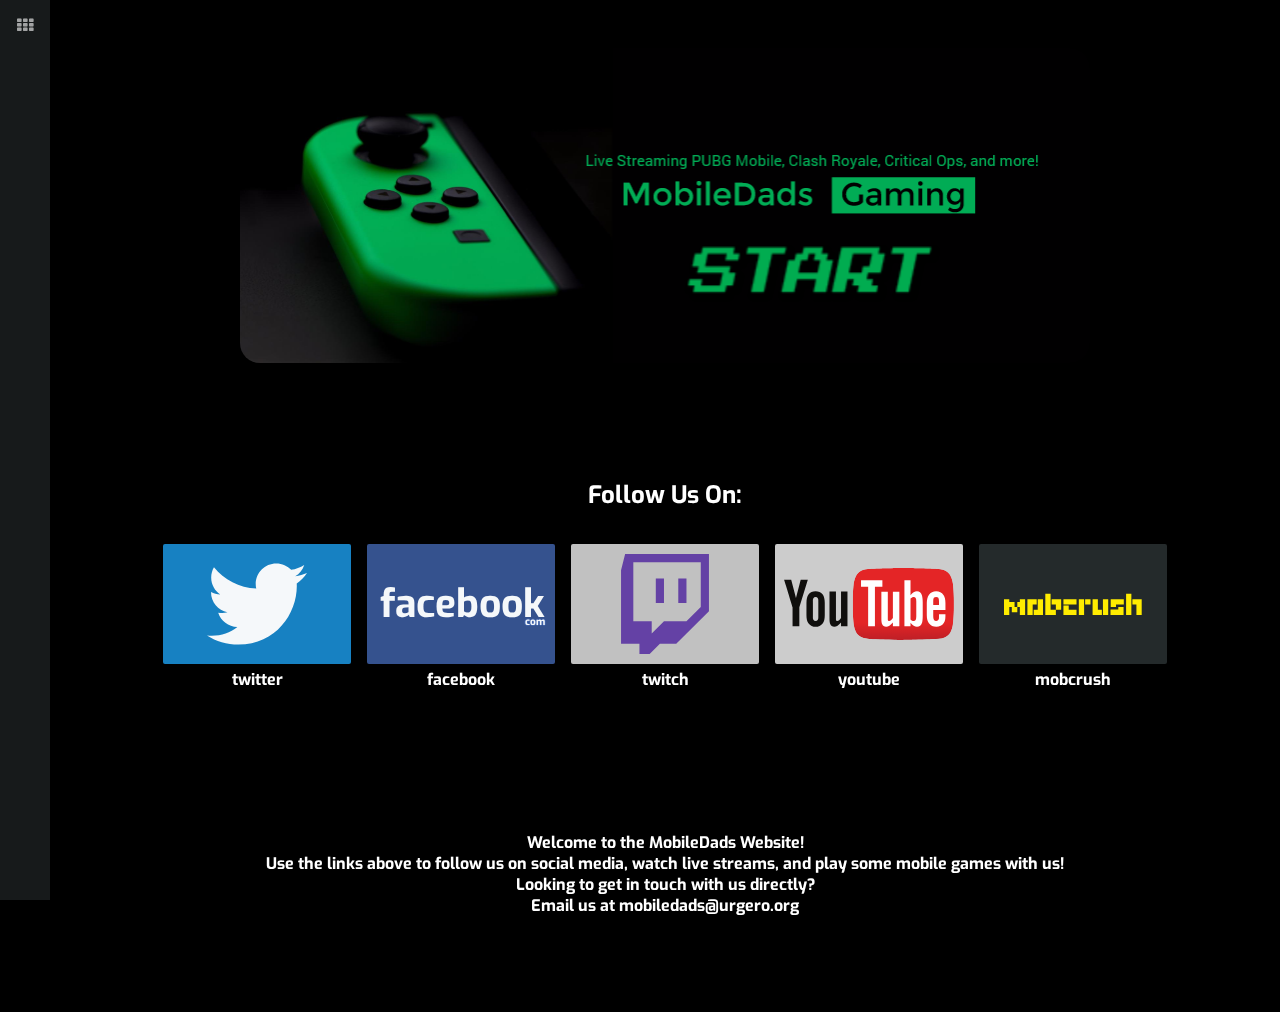
==== docs/index.html @ 40a2385f "Changed colors, added social banner, modified css to match new design." ====
<html lang="en">
<head>
	<meta name="generator" content="Hugo 0.40.2" />
    <title>@MobileDads Social Networks!</title>
    <link rel="shortcut icon" href="favicon.ico">
    <link rel="stylesheet" href="css/slate.css">
	<meta charset="utf-8">
    <meta http-equiv="X-UA-Compatible" content="IE=edge">
    <meta name="viewport" content="width=device-width, initial-scale=1">
	<meta name="description" content="Mobile gaming done right! @MobileDads: Live Streaming PUBG Mobile, Clash Royale, Critical Ops, and More!">
	<meta name="author" content="Mitchell of MobileDads">
	<meta property="og:image" content="thumbnail.png">
	
	<style>
	
		body{ 
			background:#000 !important;
		}
		.nav-panel{
			background: rgb(45, 52, 54,.5) !important;
		}
		.tile-container{
			margin-right: auto !important; 
			margin-left: auto !important; 
			max-width: 1050px !important;
		}
	</style>
</head>

<body>

<div class="nav-panel">
    <nav>
        <ul>
            <li class="tag"><a data-tooltip="all" href="#"><i class="icon fa fa-th" aria-hidden="true"></i></a></li>

        </ul>
    </nav>
</div>

<div class="container">
	<center><img src="thumbnail.png" style="display:block; max-width:850px;min-width:200px; border-radius:20px; margin:auto;"></center>
</div>
<div class="container" style="margin-bottom:-90px !important;">
	<center><h2 style="color:white;">Follow Us On:</h2></center>
</div>
<div class="container"><div class="tile-container">
<a class="tile tile-link" href="https://twitter.com/dads_mobile" data-groups='' target="_blank">
    <div class="tile-box"
        data-title='twitter'
        data-url='https://twitter.com/dads_mobile'
        data-bg-color='#1da1f2'data-txt-color='#f5f8fa'data-img='logos/twitter.svg'style='background-color:#1da1f2; color:#f5f8fa'>
        <img class="logo" src="logos/twitter.svg"></img></div>
    <div class="tile-title">twitter</div>
</a>

<a class="tile tile-link" href="https://facebook.com/MobileDads" data-groups='' target="_blank">
    <div class="tile-box"
        data-title='facebook'
        data-url='https://facebook.com/MobileDads'
        data-bg-color='#4267B2'data-txt-color='#f5f8fa'style='background-color:#4267B2; color:#f5f8fa'>
        facebook</div>
    <div class="tile-title">facebook</div>
</a>

<a class="tile tile-link" href="https://twitch.tv/mobiledads" data-groups='video' target="_blank">
    <div class="tile-box"
        data-title='twitch'
        data-url='https://twitch.tv/mobiledads'
        data-bg-color='#f1f1f1'data-txt-color='#6441a5'data-img='logos/twitch.svg'style='background-color:#f1f1f1; color:#6441a5'>
        <img class="logo" src="logos/twitch.svg"></img></div>
    <div class="tile-title">twitch</div>
</a>

<a class="tile tile-link" href="https://www.youtube.com/channel/UCCN3D9s4rKUXVl6mBE1MYDw" data-groups='video' target="_blank">
    <div class="tile-box"
        data-title='youtube'
        data-url='https://www.youtube.com/channel/UCCN3D9s4rKUXVl6mBE1MYDw'
        data-bg-color='#ffffff'data-txt-color='#cd201f'data-img='logos/youtube.svg'style='background-color:#ffffff; color:#cd201f'>
        <img class="logo" src="logos/youtube.svg"></img></div>
    <div class="tile-title">youtube</div>
</a>

<a class="tile tile-link" href="https://mobcrush.com/MobileDads" data-groups='video' target="_blank">
    <div class="tile-box"
        data-title='mobcrush'
        data-url='https://mobcrush.com/MobileDads'
        data-bg-color='#2d3436'data-txt-color='#cd201f'data-img='logos/mobcrush.svg'style='background-color:#2d3436; color:#cd201f'>
        <img class="logo" src="logos/mobcrush.svg"></img></div>
    <div class="tile-title">mobcrush</div>
</a>

</div>

</div>
<div class="container"><div class="container">
	<span style="color:white;">Welcome to the MobileDads Website!</span>
	<div class="" style="color:white;">
		Use the links above to follow us on social media, watch live streams, and play some mobile games with us!<br>
		Looking to get in touch with us directly?<br>
		Email us at &#x6D;&#x6F;&#x62;&#x69;&#x6C;&#x65;&#x64;&#x61;&#x64;&#x73;&#x40;&#x75;&#x72;&#x67;&#x65;&#x72;&#x6F;&#x2E;&#x6F;&#x72;&#x67;
	</div>
</div>
</div>

</body>
<link href="https://fonts.googleapis.com/css?family=Exo" rel="stylesheet">
<script src="js/slate.js"></script>
</html>
---- docs/css/slate.css ----
/*!
 *  Font Awesome 4.7.0 by @davegandy - http://fontawesome.io - @fontawesome
 *  License - http://fontawesome.io/license (Font: SIL OFL 1.1, CSS: MIT License)
 */@font-face{font-family:FontAwesome;src:url(../fonts/fontawesome-webfont.eot?v=4.7.0);src:url(../fonts/fontawesome-webfont.eot?#iefix&v=4.7.0) format("embedded-opentype"),url(../fonts/fontawesome-webfont.woff2?v=4.7.0) format("woff2"),url(../fonts/fontawesome-webfont.woff?v=4.7.0) format("woff"),url(../fonts/fontawesome-webfont.ttf?v=4.7.0) format("truetype"),url(../fonts/fontawesome-webfont.svg?v=4.7.0#fontawesomeregular) format("svg");font-weight:400;font-style:normal}.fa{display:inline-block;font:normal normal normal 14px/1 FontAwesome;font-size:inherit;text-rendering:auto;-webkit-font-smoothing:antialiased;-moz-osx-font-smoothing:grayscale}.fa-lg{font-size:1.33333333em;line-height:.75em;vertical-align:-15%}.fa-2x{font-size:2em}.fa-3x{font-size:3em}.fa-4x{font-size:4em}.fa-5x{font-size:5em}.fa-fw{width:1.28571429em;text-align:center}.fa-ul{padding-left:0;margin-left:2.14285714em;list-style-type:none}.fa-ul>li{position:relative}.fa-li{position:absolute;left:-2.14285714em;width:2.14285714em;top:.14285714em;text-align:center}.fa-li.fa-lg{left:-1.85714286em}.fa-border{padding:.2em .25em .15em;border:solid .08em #eee;border-radius:.1em}.fa-pull-left{float:left}.fa-pull-right{float:right}.fa.fa-pull-left{margin-right:.3em}.fa.fa-pull-right{margin-left:.3em}.pull-right{float:right}.pull-left{float:left}.fa.pull-left{margin-right:.3em}.fa.pull-right{margin-left:.3em}.fa-spin{-webkit-animation:fa-spin 2s infinite linear;animation:fa-spin 2s infinite linear}.fa-pulse{-webkit-animation:fa-spin 1s infinite steps(8);animation:fa-spin 1s infinite steps(8)}@-webkit-keyframes fa-spin{0%{-webkit-transform:rotate(0);transform:rotate(0)}100%{-webkit-transform:rotate(359deg);transform:rotate(359deg)}}@keyframes fa-spin{0%{-webkit-transform:rotate(0);transform:rotate(0)}100%{-webkit-transform:rotate(359deg);transform:rotate(359deg)}}.fa-rotate-90{-webkit-transform:rotate(90deg);-ms-transform:rotate(90deg);transform:rotate(90deg)}.fa-rotate-180{-webkit-transform:rotate(180deg);-ms-transform:rotate(180deg);transform:rotate(180deg)}.fa-rotate-270{-webkit-transform:rotate(270deg);-ms-transform:rotate(270deg);transform:rotate(270deg)}.fa-flip-horizontal{-webkit-transform:scale(-1,1);-ms-transform:scale(-1,1);transform:scale(-1,1)}.fa-flip-vertical{-webkit-transform:scale(1,-1);-ms-transform:scale(1,-1);transform:scale(1,-1)}:root .fa-flip-horizontal,:root .fa-flip-vertical,:root .fa-rotate-180,:root .fa-rotate-270,:root .fa-rotate-90{filter:none}.fa-stack{position:relative;display:inline-block;width:2em;height:2em;line-height:2em;vertical-align:middle}.fa-stack-1x,.fa-stack-2x{position:absolute;left:0;width:100%;text-align:center}.fa-stack-1x{line-height:inherit}.fa-stack-2x{font-size:2em}.fa-inverse{color:#fff}.fa-glass:before{content:"\f000"}.fa-music:before{content:"\f001"}.fa-search:before{content:"\f002"}.fa-envelope-o:before{content:"\f003"}.fa-heart:before{content:"\f004"}.fa-star:before{content:"\f005"}.fa-star-o:before{content:"\f006"}.fa-user:before{content:"\f007"}.fa-film:before{content:"\f008"}.fa-th-large:before{content:"\f009"}.fa-th:before{content:"\f00a"}.fa-th-list:before{content:"\f00b"}.fa-check:before{content:"\f00c"}.fa-close:before,.fa-remove:before,.fa-times:before{content:"\f00d"}.fa-search-plus:before{content:"\f00e"}.fa-search-minus:before{content:"\f010"}.fa-power-off:before{content:"\f011"}.fa-signal:before{content:"\f012"}.fa-cog:before,.fa-gear:before{content:"\f013"}.fa-trash-o:before{content:"\f014"}.fa-home:before{content:"\f015"}.fa-file-o:before{content:"\f016"}.fa-clock-o:before{content:"\f017"}.fa-road:before{content:"\f018"}.fa-download:before{content:"\f019"}.fa-arrow-circle-o-down:before{content:"\f01a"}.fa-arrow-circle-o-up:before{content:"\f01b"}.fa-inbox:before{content:"\f01c"}.fa-play-circle-o:before{content:"\f01d"}.fa-repeat:before,.fa-rotate-right:before{content:"\f01e"}.fa-refresh:before{content:"\f021"}.fa-list-alt:before{content:"\f022"}.fa-lock:before{content:"\f023"}.fa-flag:before{content:"\f024"}.fa-headphones:before{content:"\f025"}.fa-volume-off:before{content:"\f026"}.fa-volume-down:before{content:"\f027"}.fa-volume-up:before{content:"\f028"}.fa-qrcode:before{content:"\f029"}.fa-barcode:before{content:"\f02a"}.fa-tag:before{content:"\f02b"}.fa-tags:before{content:"\f02c"}.fa-book:before{content:"\f02d"}.fa-bookmark:before{content:"\f02e"}.fa-print:before{content:"\f02f"}.fa-camera:before{content:"\f030"}.fa-font:before{content:"\f031"}.fa-bold:before{content:"\f032"}.fa-italic:before{content:"\f033"}.fa-text-height:before{content:"\f034"}.fa-text-width:before{content:"\f035"}.fa-align-left:before{content:"\f036"}.fa-align-center:before{content:"\f037"}.fa-align-right:before{content:"\f038"}.fa-align-justify:before{content:"\f039"}.fa-list:before{content:"\f03a"}.fa-dedent:before,.fa-outdent:before{content:"\f03b"}.fa-indent:before{content:"\f03c"}.fa-video-camera:before{content:"\f03d"}.fa-image:before,.fa-photo:before,.fa-picture-o:before{content:"\f03e"}.fa-pencil:before{content:"\f040"}.fa-map-marker:before{content:"\f041"}.fa-adjust:before{content:"\f042"}.fa-tint:before{content:"\f043"}.fa-edit:before,.fa-pencil-square-o:before{content:"\f044"}.fa-share-square-o:before{content:"\f045"}.fa-check-square-o:before{content:"\f046"}.fa-arrows:before{content:"\f047"}.fa-step-backward:before{content:"\f048"}.fa-fast-backward:before{content:"\f049"}.fa-backward:before{content:"\f04a"}.fa-play:before{content:"\f04b"}.fa-pause:before{content:"\f04c"}.fa-stop:before{content:"\f04d"}.fa-forward:before{content:"\f04e"}.fa-fast-forward:before{content:"\f050"}.fa-step-forward:before{content:"\f051"}.fa-eject:before{content:"\f052"}.fa-chevron-left:before{content:"\f053"}.fa-chevron-right:before{content:"\f054"}.fa-plus-circle:before{content:"\f055"}.fa-minus-circle:before{content:"\f056"}.fa-times-circle:before{content:"\f057"}.fa-check-circle:before{content:"\f058"}.fa-question-circle:before{content:"\f059"}.fa-info-circle:before{content:"\f05a"}.fa-crosshairs:before{content:"\f05b"}.fa-times-circle-o:before{content:"\f05c"}.fa-check-circle-o:before{content:"\f05d"}.fa-ban:before{content:"\f05e"}.fa-arrow-left:before{content:"\f060"}.fa-arrow-right:before{content:"\f061"}.fa-arrow-up:before{content:"\f062"}.fa-arrow-down:before{content:"\f063"}.fa-mail-forward:before,.fa-share:before{content:"\f064"}.fa-expand:before{content:"\f065"}.fa-compress:before{content:"\f066"}.fa-plus:before{content:"\f067"}.fa-minus:before{content:"\f068"}.fa-asterisk:before{content:"\f069"}.fa-exclamation-circle:before{content:"\f06a"}.fa-gift:before{content:"\f06b"}.fa-leaf:before{content:"\f06c"}.fa-fire:before{content:"\f06d"}.fa-eye:before{content:"\f06e"}.fa-eye-slash:before{content:"\f070"}.fa-exclamation-triangle:before,.fa-warning:before{content:"\f071"}.fa-plane:before{content:"\f072"}.fa-calendar:before{content:"\f073"}.fa-random:before{content:"\f074"}.fa-comment:before{content:"\f075"}.fa-magnet:before{content:"\f076"}.fa-chevron-up:before{content:"\f077"}.fa-chevron-down:before{content:"\f078"}.fa-retweet:before{content:"\f079"}.fa-shopping-cart:before{content:"\f07a"}.fa-folder:before{content:"\f07b"}.fa-folder-open:before{content:"\f07c"}.fa-arrows-v:before{content:"\f07d"}.fa-arrows-h:before{content:"\f07e"}.fa-bar-chart-o:before,.fa-bar-chart:before{content:"\f080"}.fa-twitter-square:before{content:"\f081"}.fa-facebook-square:before{content:"\f082"}.fa-camera-retro:before{content:"\f083"}.fa-key:before{content:"\f084"}.fa-cogs:before,.fa-gears:before{content:"\f085"}.fa-comments:before{content:"\f086"}.fa-thumbs-o-up:before{content:"\f087"}.fa-thumbs-o-down:before{content:"\f088"}.fa-star-half:before{content:"\f089"}.fa-heart-o:before{content:"\f08a"}.fa-sign-out:before{content:"\f08b"}.fa-linkedin-square:before{content:"\f08c"}.fa-thumb-tack:before{content:"\f08d"}.fa-external-link:before{content:"\f08e"}.fa-sign-in:before{content:"\f090"}.fa-trophy:before{content:"\f091"}.fa-github-square:before{content:"\f092"}.fa-upload:before{content:"\f093"}.fa-lemon-o:before{content:"\f094"}.fa-phone:before{content:"\f095"}.fa-square-o:before{content:"\f096"}.fa-bookmark-o:before{content:"\f097"}.fa-phone-square:before{content:"\f098"}.fa-twitter:before{content:"\f099"}.fa-facebook-f:before,.fa-facebook:before{content:"\f09a"}.fa-github:before{content:"\f09b"}.fa-unlock:before{content:"\f09c"}.fa-credit-card:before{content:"\f09d"}.fa-feed:before,.fa-rss:before{content:"\f09e"}.fa-hdd-o:before{content:"\f0a0"}.fa-bullhorn:before{content:"\f0a1"}.fa-bell:before{content:"\f0f3"}.fa-certificate:before{content:"\f0a3"}.fa-hand-o-right:before{content:"\f0a4"}.fa-hand-o-left:before{content:"\f0a5"}.fa-hand-o-up:before{content:"\f0a6"}.fa-hand-o-down:before{content:"\f0a7"}.fa-arrow-circle-left:before{content:"\f0a8"}.fa-arrow-circle-right:before{content:"\f0a9"}.fa-arrow-circle-up:before{content:"\f0aa"}.fa-arrow-circle-down:before{content:"\f0ab"}.fa-globe:before{content:"\f0ac"}.fa-wrench:before{content:"\f0ad"}.fa-tasks:before{content:"\f0ae"}.fa-filter:before{content:"\f0b0"}.fa-briefcase:before{content:"\f0b1"}.fa-arrows-alt:before{content:"\f0b2"}.fa-group:before,.fa-users:before{content:"\f0c0"}.fa-chain:before,.fa-link:before{content:"\f0c1"}.fa-cloud:before{content:"\f0c2"}.fa-flask:before{content:"\f0c3"}.fa-cut:before,.fa-scissors:before{content:"\f0c4"}.fa-copy:before,.fa-files-o:before{content:"\f0c5"}.fa-paperclip:before{content:"\f0c6"}.fa-floppy-o:before,.fa-save:before{content:"\f0c7"}.fa-square:before{content:"\f0c8"}.fa-bars:before,.fa-navicon:before,.fa-reorder:before{content:"\f0c9"}.fa-list-ul:before{content:"\f0ca"}.fa-list-ol:before{content:"\f0cb"}.fa-strikethrough:before{content:"\f0cc"}.fa-underline:before{content:"\f0cd"}.fa-table:before{content:"\f0ce"}.fa-magic:before{content:"\f0d0"}.fa-truck:before{content:"\f0d1"}.fa-pinterest:before{content:"\f0d2"}.fa-pinterest-square:before{content:"\f0d3"}.fa-google-plus-square:before{content:"\f0d4"}.fa-google-plus:before{content:"\f0d5"}.fa-money:before{content:"\f0d6"}.fa-caret-down:before{content:"\f0d7"}.fa-caret-up:before{content:"\f0d8"}.fa-caret-left:before{content:"\f0d9"}.fa-caret-right:before{content:"\f0da"}.fa-columns:before{content:"\f0db"}.fa-sort:before,.fa-unsorted:before{content:"\f0dc"}.fa-sort-desc:before,.fa-sort-down:before{content:"\f0dd"}.fa-sort-asc:before,.fa-sort-up:before{content:"\f0de"}.fa-envelope:before{content:"\f0e0"}.fa-linkedin:before{content:"\f0e1"}.fa-rotate-left:before,.fa-undo:before{content:"\f0e2"}.fa-gavel:before,.fa-legal:before{content:"\f0e3"}.fa-dashboard:before,.fa-tachometer:before{content:"\f0e4"}.fa-comment-o:before{content:"\f0e5"}.fa-comments-o:before{content:"\f0e6"}.fa-bolt:before,.fa-flash:before{content:"\f0e7"}.fa-sitemap:before{content:"\f0e8"}.fa-umbrella:before{content:"\f0e9"}.fa-clipboard:before,.fa-paste:before{content:"\f0ea"}.fa-lightbulb-o:before{content:"\f0eb"}.fa-exchange:before{content:"\f0ec"}.fa-cloud-download:before{content:"\f0ed"}.fa-cloud-upload:before{content:"\f0ee"}.fa-user-md:before{content:"\f0f0"}.fa-stethoscope:before{content:"\f0f1"}.fa-suitcase:before{content:"\f0f2"}.fa-bell-o:before{content:"\f0a2"}.fa-coffee:before{content:"\f0f4"}.fa-cutlery:before{content:"\f0f5"}.fa-file-text-o:before{content:"\f0f6"}.fa-building-o:before{content:"\f0f7"}.fa-hospital-o:before{content:"\f0f8"}.fa-ambulance:before{content:"\f0f9"}.fa-medkit:before{content:"\f0fa"}.fa-fighter-jet:before{content:"\f0fb"}.fa-beer:before{content:"\f0fc"}.fa-h-square:before{content:"\f0fd"}.fa-plus-square:before{content:"\f0fe"}.fa-angle-double-left:before{content:"\f100"}.fa-angle-double-right:before{content:"\f101"}.fa-angle-double-up:before{content:"\f102"}.fa-angle-double-down:before{content:"\f103"}.fa-angle-left:before{content:"\f104"}.fa-angle-right:before{content:"\f105"}.fa-angle-up:before{content:"\f106"}.fa-angle-down:before{content:"\f107"}.fa-desktop:before{content:"\f108"}.fa-laptop:before{content:"\f109"}.fa-tablet:before{content:"\f10a"}.fa-mobile-phone:before,.fa-mobile:before{content:"\f10b"}.fa-circle-o:before{content:"\f10c"}.fa-quote-left:before{content:"\f10d"}.fa-quote-right:before{content:"\f10e"}.fa-spinner:before{content:"\f110"}.fa-circle:before{content:"\f111"}.fa-mail-reply:before,.fa-reply:before{content:"\f112"}.fa-github-alt:before{content:"\f113"}.fa-folder-o:before{content:"\f114"}.fa-folder-open-o:before{content:"\f115"}.fa-smile-o:before{content:"\f118"}.fa-frown-o:before{content:"\f119"}.fa-meh-o:before{content:"\f11a"}.fa-gamepad:before{content:"\f11b"}.fa-keyboard-o:before{content:"\f11c"}.fa-flag-o:before{content:"\f11d"}.fa-flag-checkered:before{content:"\f11e"}.fa-terminal:before{content:"\f120"}.fa-code:before{content:"\f121"}.fa-mail-reply-all:before,.fa-reply-all:before{content:"\f122"}.fa-star-half-empty:before,.fa-star-half-full:before,.fa-star-half-o:before{content:"\f123"}.fa-location-arrow:before{content:"\f124"}.fa-crop:before{content:"\f125"}.fa-code-fork:before{content:"\f126"}.fa-chain-broken:before,.fa-unlink:before{content:"\f127"}.fa-question:before{content:"\f128"}.fa-info:before{content:"\f129"}.fa-exclamation:before{content:"\f12a"}.fa-superscript:before{content:"\f12b"}.fa-subscript:before{content:"\f12c"}.fa-eraser:before{content:"\f12d"}.fa-puzzle-piece:before{content:"\f12e"}.fa-microphone:before{content:"\f130"}.fa-microphone-slash:before{content:"\f131"}.fa-shield:before{content:"\f132"}.fa-calendar-o:before{content:"\f133"}.fa-fire-extinguisher:before{content:"\f134"}.fa-rocket:before{content:"\f135"}.fa-maxcdn:before{content:"\f136"}.fa-chevron-circle-left:before{content:"\f137"}.fa-chevron-circle-right:before{content:"\f138"}.fa-chevron-circle-up:before{content:"\f139"}.fa-chevron-circle-down:before{content:"\f13a"}.fa-html5:before{content:"\f13b"}.fa-css3:before{content:"\f13c"}.fa-anchor:before{content:"\f13d"}.fa-unlock-alt:before{content:"\f13e"}.fa-bullseye:before{content:"\f140"}.fa-ellipsis-h:before{content:"\f141"}.fa-ellipsis-v:before{content:"\f142"}.fa-rss-square:before{content:"\f143"}.fa-play-circle:before{content:"\f144"}.fa-ticket:before{content:"\f145"}.fa-minus-square:before{content:"\f146"}.fa-minus-square-o:before{content:"\f147"}.fa-level-up:before{content:"\f148"}.fa-level-down:before{content:"\f149"}.fa-check-square:before{content:"\f14a"}.fa-pencil-square:before{content:"\f14b"}.fa-external-link-square:before{content:"\f14c"}.fa-share-square:before{content:"\f14d"}.fa-compass:before{content:"\f14e"}.fa-caret-square-o-down:before,.fa-toggle-down:before{content:"\f150"}.fa-caret-square-o-up:before,.fa-toggle-up:before{content:"\f151"}.fa-caret-square-o-right:before,.fa-toggle-right:before{content:"\f152"}.fa-eur:before,.fa-euro:before{content:"\f153"}.fa-gbp:before{content:"\f154"}.fa-dollar:before,.fa-usd:before{content:"\f155"}.fa-inr:before,.fa-rupee:before{content:"\f156"}.fa-cny:before,.fa-jpy:before,.fa-rmb:before,.fa-yen:before{content:"\f157"}.fa-rouble:before,.fa-rub:before,.fa-ruble:before{content:"\f158"}.fa-krw:before,.fa-won:before{content:"\f159"}.fa-bitcoin:before,.fa-btc:before{content:"\f15a"}.fa-file:before{content:"\f15b"}.fa-file-text:before{content:"\f15c"}.fa-sort-alpha-asc:before{content:"\f15d"}.fa-sort-alpha-desc:before{content:"\f15e"}.fa-sort-amount-asc:before{content:"\f160"}.fa-sort-amount-desc:before{content:"\f161"}.fa-sort-numeric-asc:before{content:"\f162"}.fa-sort-numeric-desc:before{content:"\f163"}.fa-thumbs-up:before{content:"\f164"}.fa-thumbs-down:before{content:"\f165"}.fa-youtube-square:before{content:"\f166"}.fa-youtube:before{content:"\f167"}.fa-xing:before{content:"\f168"}.fa-xing-square:before{content:"\f169"}.fa-youtube-play:before{content:"\f16a"}.fa-dropbox:before{content:"\f16b"}.fa-stack-overflow:before{content:"\f16c"}.fa-instagram:before{content:"\f16d"}.fa-flickr:before{content:"\f16e"}.fa-adn:before{content:"\f170"}.fa-bitbucket:before{content:"\f171"}.fa-bitbucket-square:before{content:"\f172"}.fa-tumblr:before{content:"\f173"}.fa-tumblr-square:before{content:"\f174"}.fa-long-arrow-down:before{content:"\f175"}.fa-long-arrow-up:before{content:"\f176"}.fa-long-arrow-left:before{content:"\f177"}.fa-long-arrow-right:before{content:"\f178"}.fa-apple:before{content:"\f179"}.fa-windows:before{content:"\f17a"}.fa-android:before{content:"\f17b"}.fa-linux:before{content:"\f17c"}.fa-dribbble:before{content:"\f17d"}.fa-skype:before{content:"\f17e"}.fa-foursquare:before{content:"\f180"}.fa-trello:before{content:"\f181"}.fa-female:before{content:"\f182"}.fa-male:before{content:"\f183"}.fa-gittip:before,.fa-gratipay:before{content:"\f184"}.fa-sun-o:before{content:"\f185"}.fa-moon-o:before{content:"\f186"}.fa-archive:before{content:"\f187"}.fa-bug:before{content:"\f188"}.fa-vk:before{content:"\f189"}.fa-weibo:before{content:"\f18a"}.fa-renren:before{content:"\f18b"}.fa-pagelines:before{content:"\f18c"}.fa-stack-exchange:before{content:"\f18d"}.fa-arrow-circle-o-right:before{content:"\f18e"}.fa-arrow-circle-o-left:before{content:"\f190"}.fa-caret-square-o-left:before,.fa-toggle-left:before{content:"\f191"}.fa-dot-circle-o:before{content:"\f192"}.fa-wheelchair:before{content:"\f193"}.fa-vimeo-square:before{content:"\f194"}.fa-try:before,.fa-turkish-lira:before{content:"\f195"}.fa-plus-square-o:before{content:"\f196"}.fa-space-shuttle:before{content:"\f197"}.fa-slack:before{content:"\f198"}.fa-envelope-square:before{content:"\f199"}.fa-wordpress:before{content:"\f19a"}.fa-openid:before{content:"\f19b"}.fa-bank:before,.fa-institution:before,.fa-university:before{content:"\f19c"}.fa-graduation-cap:before,.fa-mortar-board:before{content:"\f19d"}.fa-yahoo:before{content:"\f19e"}.fa-google:before{content:"\f1a0"}.fa-reddit:before{content:"\f1a1"}.fa-reddit-square:before{content:"\f1a2"}.fa-stumbleupon-circle:before{content:"\f1a3"}.fa-stumbleupon:before{content:"\f1a4"}.fa-delicious:before{content:"\f1a5"}.fa-digg:before{content:"\f1a6"}.fa-pied-piper-pp:before{content:"\f1a7"}.fa-pied-piper-alt:before{content:"\f1a8"}.fa-drupal:before{content:"\f1a9"}.fa-joomla:before{content:"\f1aa"}.fa-language:before{content:"\f1ab"}.fa-fax:before{content:"\f1ac"}.fa-building:before{content:"\f1ad"}.fa-child:before{content:"\f1ae"}.fa-paw:before{content:"\f1b0"}.fa-spoon:before{content:"\f1b1"}.fa-cube:before{content:"\f1b2"}.fa-cubes:before{content:"\f1b3"}.fa-behance:before{content:"\f1b4"}.fa-behance-square:before{content:"\f1b5"}.fa-steam:before{content:"\f1b6"}.fa-steam-square:before{content:"\f1b7"}.fa-recycle:before{content:"\f1b8"}.fa-automobile:before,.fa-car:before{content:"\f1b9"}.fa-cab:before,.fa-taxi:before{content:"\f1ba"}.fa-tree:before{content:"\f1bb"}.fa-spotify:before{content:"\f1bc"}.fa-deviantart:before{content:"\f1bd"}.fa-soundcloud:before{content:"\f1be"}.fa-database:before{content:"\f1c0"}.fa-file-pdf-o:before{content:"\f1c1"}.fa-file-word-o:before{content:"\f1c2"}.fa-file-excel-o:before{content:"\f1c3"}.fa-file-powerpoint-o:before{content:"\f1c4"}.fa-file-image-o:before,.fa-file-photo-o:before,.fa-file-picture-o:before{content:"\f1c5"}.fa-file-archive-o:before,.fa-file-zip-o:before{content:"\f1c6"}.fa-file-audio-o:before,.fa-file-sound-o:before{content:"\f1c7"}.fa-file-movie-o:before,.fa-file-video-o:before{content:"\f1c8"}.fa-file-code-o:before{content:"\f1c9"}.fa-vine:before{content:"\f1ca"}.fa-codepen:before{content:"\f1cb"}.fa-jsfiddle:before{content:"\f1cc"}.fa-life-bouy:before,.fa-life-buoy:before,.fa-life-ring:before,.fa-life-saver:before,.fa-support:before{content:"\f1cd"}.fa-circle-o-notch:before{content:"\f1ce"}.fa-ra:before,.fa-rebel:before,.fa-resistance:before{content:"\f1d0"}.fa-empire:before,.fa-ge:before{content:"\f1d1"}.fa-git-square:before{content:"\f1d2"}.fa-git:before{content:"\f1d3"}.fa-hacker-news:before,.fa-y-combinator-square:before,.fa-yc-square:before{content:"\f1d4"}.fa-tencent-weibo:before{content:"\f1d5"}.fa-qq:before{content:"\f1d6"}.fa-wechat:before,.fa-weixin:before{content:"\f1d7"}.fa-paper-plane:before,.fa-send:before{content:"\f1d8"}.fa-paper-plane-o:before,.fa-send-o:before{content:"\f1d9"}.fa-history:before{content:"\f1da"}.fa-circle-thin:before{content:"\f1db"}.fa-header:before{content:"\f1dc"}.fa-paragraph:before{content:"\f1dd"}.fa-sliders:before{content:"\f1de"}.fa-share-alt:before{content:"\f1e0"}.fa-share-alt-square:before{content:"\f1e1"}.fa-bomb:before{content:"\f1e2"}.fa-futbol-o:before,.fa-soccer-ball-o:before{content:"\f1e3"}.fa-tty:before{content:"\f1e4"}.fa-binoculars:before{content:"\f1e5"}.fa-plug:before{content:"\f1e6"}.fa-slideshare:before{content:"\f1e7"}.fa-twitch:before{content:"\f1e8"}.fa-yelp:before{content:"\f1e9"}.fa-newspaper-o:before{content:"\f1ea"}.fa-wifi:before{content:"\f1eb"}.fa-calculator:before{content:"\f1ec"}.fa-paypal:before{content:"\f1ed"}.fa-google-wallet:before{content:"\f1ee"}.fa-cc-visa:before{content:"\f1f0"}.fa-cc-mastercard:before{content:"\f1f1"}.fa-cc-discover:before{content:"\f1f2"}.fa-cc-amex:before{content:"\f1f3"}.fa-cc-paypal:before{content:"\f1f4"}.fa-cc-stripe:before{content:"\f1f5"}.fa-bell-slash:before{content:"\f1f6"}.fa-bell-slash-o:before{content:"\f1f7"}.fa-trash:before{content:"\f1f8"}.fa-copyright:before{content:"\f1f9"}.fa-at:before{content:"\f1fa"}.fa-eyedropper:before{content:"\f1fb"}.fa-paint-brush:before{content:"\f1fc"}.fa-birthday-cake:before{content:"\f1fd"}.fa-area-chart:before{content:"\f1fe"}.fa-pie-chart:before{content:"\f200"}.fa-line-chart:before{content:"\f201"}.fa-lastfm:before{content:"\f202"}.fa-lastfm-square:before{content:"\f203"}.fa-toggle-off:before{content:"\f204"}.fa-toggle-on:before{content:"\f205"}.fa-bicycle:before{content:"\f206"}.fa-bus:before{content:"\f207"}.fa-ioxhost:before{content:"\f208"}.fa-angellist:before{content:"\f209"}.fa-cc:before{content:"\f20a"}.fa-ils:before,.fa-shekel:before,.fa-sheqel:before{content:"\f20b"}.fa-meanpath:before{content:"\f20c"}.fa-buysellads:before{content:"\f20d"}.fa-connectdevelop:before{content:"\f20e"}.fa-dashcube:before{content:"\f210"}.fa-forumbee:before{content:"\f211"}.fa-leanpub:before{content:"\f212"}.fa-sellsy:before{content:"\f213"}.fa-shirtsinbulk:before{content:"\f214"}.fa-simplybuilt:before{content:"\f215"}.fa-skyatlas:before{content:"\f216"}.fa-cart-plus:before{content:"\f217"}.fa-cart-arrow-down:before{content:"\f218"}.fa-diamond:before{content:"\f219"}.fa-ship:before{content:"\f21a"}.fa-user-secret:before{content:"\f21b"}.fa-motorcycle:before{content:"\f21c"}.fa-street-view:before{content:"\f21d"}.fa-heartbeat:before{content:"\f21e"}.fa-venus:before{content:"\f221"}.fa-mars:before{content:"\f222"}.fa-mercury:before{content:"\f223"}.fa-intersex:before,.fa-transgender:before{content:"\f224"}.fa-transgender-alt:before{content:"\f225"}.fa-venus-double:before{content:"\f226"}.fa-mars-double:before{content:"\f227"}.fa-venus-mars:before{content:"\f228"}.fa-mars-stroke:before{content:"\f229"}.fa-mars-stroke-v:before{content:"\f22a"}.fa-mars-stroke-h:before{content:"\f22b"}.fa-neuter:before{content:"\f22c"}.fa-genderless:before{content:"\f22d"}.fa-facebook-official:before{content:"\f230"}.fa-pinterest-p:before{content:"\f231"}.fa-whatsapp:before{content:"\f232"}.fa-server:before{content:"\f233"}.fa-user-plus:before{content:"\f234"}.fa-user-times:before{content:"\f235"}.fa-bed:before,.fa-hotel:before{content:"\f236"}.fa-viacoin:before{content:"\f237"}.fa-train:before{content:"\f238"}.fa-subway:before{content:"\f239"}.fa-medium:before{content:"\f23a"}.fa-y-combinator:before,.fa-yc:before{content:"\f23b"}.fa-optin-monster:before{content:"\f23c"}.fa-opencart:before{content:"\f23d"}.fa-expeditedssl:before{content:"\f23e"}.fa-battery-4:before,.fa-battery-full:before,.fa-battery:before{content:"\f240"}.fa-battery-3:before,.fa-battery-three-quarters:before{content:"\f241"}.fa-battery-2:before,.fa-battery-half:before{content:"\f242"}.fa-battery-1:before,.fa-battery-quarter:before{content:"\f243"}.fa-battery-0:before,.fa-battery-empty:before{content:"\f244"}.fa-mouse-pointer:before{content:"\f245"}.fa-i-cursor:before{content:"\f246"}.fa-object-group:before{content:"\f247"}.fa-object-ungroup:before{content:"\f248"}.fa-sticky-note:before{content:"\f249"}.fa-sticky-note-o:before{content:"\f24a"}.fa-cc-jcb:before{content:"\f24b"}.fa-cc-diners-club:before{content:"\f24c"}.fa-clone:before{content:"\f24d"}.fa-balance-scale:before{content:"\f24e"}.fa-hourglass-o:before{content:"\f250"}.fa-hourglass-1:before,.fa-hourglass-start:before{content:"\f251"}.fa-hourglass-2:before,.fa-hourglass-half:before{content:"\f252"}.fa-hourglass-3:before,.fa-hourglass-end:before{content:"\f253"}.fa-hourglass:before{content:"\f254"}.fa-hand-grab-o:before,.fa-hand-rock-o:before{content:"\f255"}.fa-hand-paper-o:before,.fa-hand-stop-o:before{content:"\f256"}.fa-hand-scissors-o:before{content:"\f257"}.fa-hand-lizard-o:before{content:"\f258"}.fa-hand-spock-o:before{content:"\f259"}.fa-hand-pointer-o:before{content:"\f25a"}.fa-hand-peace-o:before{content:"\f25b"}.fa-trademark:before{content:"\f25c"}.fa-registered:before{content:"\f25d"}.fa-creative-commons:before{content:"\f25e"}.fa-gg:before{content:"\f260"}.fa-gg-circle:before{content:"\f261"}.fa-tripadvisor:before{content:"\f262"}.fa-odnoklassniki:before{content:"\f263"}.fa-odnoklassniki-square:before{content:"\f264"}.fa-get-pocket:before{content:"\f265"}.fa-wikipedia-w:before{content:"\f266"}.fa-safari:before{content:"\f267"}.fa-chrome:before{content:"\f268"}.fa-firefox:before{content:"\f269"}.fa-opera:before{content:"\f26a"}.fa-internet-explorer:before{content:"\f26b"}.fa-television:before,.fa-tv:before{content:"\f26c"}.fa-contao:before{content:"\f26d"}.fa-500px:before{content:"\f26e"}.fa-amazon:before{content:"\f270"}.fa-calendar-plus-o:before{content:"\f271"}.fa-calendar-minus-o:before{content:"\f272"}.fa-calendar-times-o:before{content:"\f273"}.fa-calendar-check-o:before{content:"\f274"}.fa-industry:before{content:"\f275"}.fa-map-pin:before{content:"\f276"}.fa-map-signs:before{content:"\f277"}.fa-map-o:before{content:"\f278"}.fa-map:before{content:"\f279"}.fa-commenting:before{content:"\f27a"}.fa-commenting-o:before{content:"\f27b"}.fa-houzz:before{content:"\f27c"}.fa-vimeo:before{content:"\f27d"}.fa-black-tie:before{content:"\f27e"}.fa-fonticons:before{content:"\f280"}.fa-reddit-alien:before{content:"\f281"}.fa-edge:before{content:"\f282"}.fa-credit-card-alt:before{content:"\f283"}.fa-codiepie:before{content:"\f284"}.fa-modx:before{content:"\f285"}.fa-fort-awesome:before{content:"\f286"}.fa-usb:before{content:"\f287"}.fa-product-hunt:before{content:"\f288"}.fa-mixcloud:before{content:"\f289"}.fa-scribd:before{content:"\f28a"}.fa-pause-circle:before{content:"\f28b"}.fa-pause-circle-o:before{content:"\f28c"}.fa-stop-circle:before{content:"\f28d"}.fa-stop-circle-o:before{content:"\f28e"}.fa-shopping-bag:before{content:"\f290"}.fa-shopping-basket:before{content:"\f291"}.fa-hashtag:before{content:"\f292"}.fa-bluetooth:before{content:"\f293"}.fa-bluetooth-b:before{content:"\f294"}.fa-percent:before{content:"\f295"}.fa-gitlab:before{content:"\f296"}.fa-wpbeginner:before{content:"\f297"}.fa-wpforms:before{content:"\f298"}.fa-envira:before{content:"\f299"}.fa-universal-access:before{content:"\f29a"}.fa-wheelchair-alt:before{content:"\f29b"}.fa-question-circle-o:before{content:"\f29c"}.fa-blind:before{content:"\f29d"}.fa-audio-description:before{content:"\f29e"}.fa-volume-control-phone:before{content:"\f2a0"}.fa-braille:before{content:"\f2a1"}.fa-assistive-listening-systems:before{content:"\f2a2"}.fa-american-sign-language-interpreting:before,.fa-asl-interpreting:before{content:"\f2a3"}.fa-deaf:before,.fa-deafness:before,.fa-hard-of-hearing:before{content:"\f2a4"}.fa-glide:before{content:"\f2a5"}.fa-glide-g:before{content:"\f2a6"}.fa-sign-language:before,.fa-signing:before{content:"\f2a7"}.fa-low-vision:before{content:"\f2a8"}.fa-viadeo:before{content:"\f2a9"}.fa-viadeo-square:before{content:"\f2aa"}.fa-snapchat:before{content:"\f2ab"}.fa-snapchat-ghost:before{content:"\f2ac"}.fa-snapchat-square:before{content:"\f2ad"}.fa-pied-piper:before{content:"\f2ae"}.fa-first-order:before{content:"\f2b0"}.fa-yoast:before{content:"\f2b1"}.fa-themeisle:before{content:"\f2b2"}.fa-google-plus-circle:before,.fa-google-plus-official:before{content:"\f2b3"}.fa-fa:before,.fa-font-awesome:before{content:"\f2b4"}.fa-handshake-o:before{content:"\f2b5"}.fa-envelope-open:before{content:"\f2b6"}.fa-envelope-open-o:before{content:"\f2b7"}.fa-linode:before{content:"\f2b8"}.fa-address-book:before{content:"\f2b9"}.fa-address-book-o:before{content:"\f2ba"}.fa-address-card:before,.fa-vcard:before{content:"\f2bb"}.fa-address-card-o:before,.fa-vcard-o:before{content:"\f2bc"}.fa-user-circle:before{content:"\f2bd"}.fa-user-circle-o:before{content:"\f2be"}.fa-user-o:before{content:"\f2c0"}.fa-id-badge:before{content:"\f2c1"}.fa-drivers-license:before,.fa-id-card:before{content:"\f2c2"}.fa-drivers-license-o:before,.fa-id-card-o:before{content:"\f2c3"}.fa-quora:before{content:"\f2c4"}.fa-free-code-camp:before{content:"\f2c5"}.fa-telegram:before{content:"\f2c6"}.fa-thermometer-4:before,.fa-thermometer-full:before,.fa-thermometer:before{content:"\f2c7"}.fa-thermometer-3:before,.fa-thermometer-three-quarters:before{content:"\f2c8"}.fa-thermometer-2:before,.fa-thermometer-half:before{content:"\f2c9"}.fa-thermometer-1:before,.fa-thermometer-quarter:before{content:"\f2ca"}.fa-thermometer-0:before,.fa-thermometer-empty:before{content:"\f2cb"}.fa-shower:before{content:"\f2cc"}.fa-bath:before,.fa-bathtub:before,.fa-s15:before{content:"\f2cd"}.fa-podcast:before{content:"\f2ce"}.fa-window-maximize:before{content:"\f2d0"}.fa-window-minimize:before{content:"\f2d1"}.fa-window-restore:before{content:"\f2d2"}.fa-times-rectangle:before,.fa-window-close:before{content:"\f2d3"}.fa-times-rectangle-o:before,.fa-window-close-o:before{content:"\f2d4"}.fa-bandcamp:before{content:"\f2d5"}.fa-grav:before{content:"\f2d6"}.fa-etsy:before{content:"\f2d7"}.fa-imdb:before{content:"\f2d8"}.fa-ravelry:before{content:"\f2d9"}.fa-eercast:before{content:"\f2da"}.fa-microchip:before{content:"\f2db"}.fa-snowflake-o:before{content:"\f2dc"}.fa-superpowers:before{content:"\f2dd"}.fa-wpexplorer:before{content:"\f2de"}.fa-meetup:before{content:"\f2e0"}.sr-only{position:absolute;width:1px;height:1px;padding:0;margin:-1px;overflow:hidden;clip:rect(0,0,0,0);border:0}.sr-only-focusable:active,.sr-only-focusable:focus{position:static;width:auto;height:auto;margin:0;overflow:visible;clip:auto}body{user-select:none;margin:0;padding:0;font-family:Exo,sans-serif;font-weight:700;background-color:#657383;margin-left:50px;color:#000;background-image:radial-gradient(ellipse farthest-side at center top,#fcfcfc 0,#657383 100%)}.container{box-sizing:border-box;min-height:10px;padding:48px 0;position:relative;text-align:center;justify-content:center}.tile-container{display:-webkit-flex;display:flex;-webkit-flex-flow:row wrap;flex-flow:row wrap;flex-direction:row;flex-wrap:wrap;justify-content:center;width:80%;margin:auto;min-width:calc(188px + 16px)}@media screen and (min-width:408px){.tile-container{width:204px}}@media screen and (min-width:612px){.tile-container{width:408px}}@media screen and (min-width:816px){.tile-container{width:612px}}@media screen and (min-width:1020px){.tile-container{width:816px}}@media screen and (min-width:1224px){.tile-container{width:1020px}}@media screen and (min-width:1428px){.tile-container{width:1224px}}@media screen and (min-width:1632px){.tile-container{width:1428px}}@media screen and (min-width:1836px){.tile-container{width:1632px}}@media screen and (min-width:2040px){.tile-container{width:1836px}}@media screen and (min-width:2244px){.tile-container{width:2040px}}@media screen and (min-width:2448px){.tile-container{width:2244px}}@media screen and (min-width:2652px){.tile-container{width:2448px}}.tile{width:188px;max-width:188px;padding:8px;-webkit-flex:0 0 188px;flex:0 0 188px;transition:top .3s,left .3s,opacity .3s}.tile-box{height:120px;max-height:120px;width:188px;max-width:188px;border-radius:2px;box-shadow:0 0 0 1px rgba(0,0,0,.1),0 2px 8px rgba(0,0,0,.2);box-sizing:border-box;background:rgba(255,255,255,.8);font-size:28px;vertical-align:middle;text-align:center;display:table-cell}.tile-link{color:#000;text-decoration:none}.tile-title{display:block;width:188px;background-color:transparent;box-sizing:border-box;color:#fff;display:block;height:32px;line-height:16px;overflow:hidden;padding:8px;text-align:center;text-overflow:ellipsis;transition:color .3s;white-space:nowrap}.logo{max-width:170;max-height:100px;width:auto;height:auto}.nav-panel{background:rgba(0,0,0,.1);height:100%;position:fixed;left:0;top:0;transition:all .8s ease-in-out;transition-delay:1s;width:50px}.nav-panel:hover{background:rgba(45, 52, 54,.5);transition:background .5s ease-in-out}nav{box-sizing:border-box;display:block;height:100%;padding:7px 4px 4px;width:50px;-webkit-user-select:none;color:#fff}nav ul{display:flex;flex-flow:column;height:100%;list-style:none;margin:0;padding:0}nav ul::after{content:'';display:list-item;flex:1;order:2}nav li{height:40px;padding:10px 0 0 0;position:relative;order:1;transition:height .3s;text-align:center}nav li a{color:#fff;text-decoration:none}.icon{display:block;opacity:.6;transition:background-color .3s,opacity .3s,-webkit-mask-size .3s;-webkit-mask-position:50% 15px;-webkit-mask-repeat:no-repeat;-webkit-mask-size:23px}.icon:hover{opacity:1}.post-domain,.pre-domain{font-size:10px;position:absolute;text-shadow:-1px 0 rgba(255,255,255,.8),0 1px rgba(255,255,255,.8),1px 0 rgba(255,255,255,.8),0 -1px rgba(255,255,255,.8)}.pre-domain{top:5px;left:0}.post-domain{top:40px;right:0}[data-tooltip]{position:relative}[data-tooltip]::after{content:attr(data-tooltip);position:absolute;top:-20px;left:30px;pointer-events:none;opacity:0;-webkit-transition:opacity .15s ease-in-out;-moz-transition:opacity .15s ease-in-out;-ms-transition:opacity .15s ease-in-out;-o-transition:opacity .15s ease-in-out;transition:opacity .15s ease-in-out;display:block;font-size:12px;line-height:16px;background:rgba(0,0,0,.6);padding:2px 2px;border:1px solid rgba(0,0,0,.8);box-shadow:2px 4px 5px rgba(0,0,0,.4);color:#fff}[data-tooltip]:hover::after{opacity:1}body{background-repeat:no-repeat;background-position:center top;background-size:cover;background-blend-mode:darken;-webkit-transition:background 1.4s linear;-moz-transition:background 1.4s linear;-ms-transition:background 1.4s linear;-o-transition:background 1.4s linear;transition:background 1.4s linear;background-position-x:center;background-position-y:center;background-repeat-x:no-repeat;background-repeat-y:no-repeat;background-attachment:fixed}.hidden{display:none}
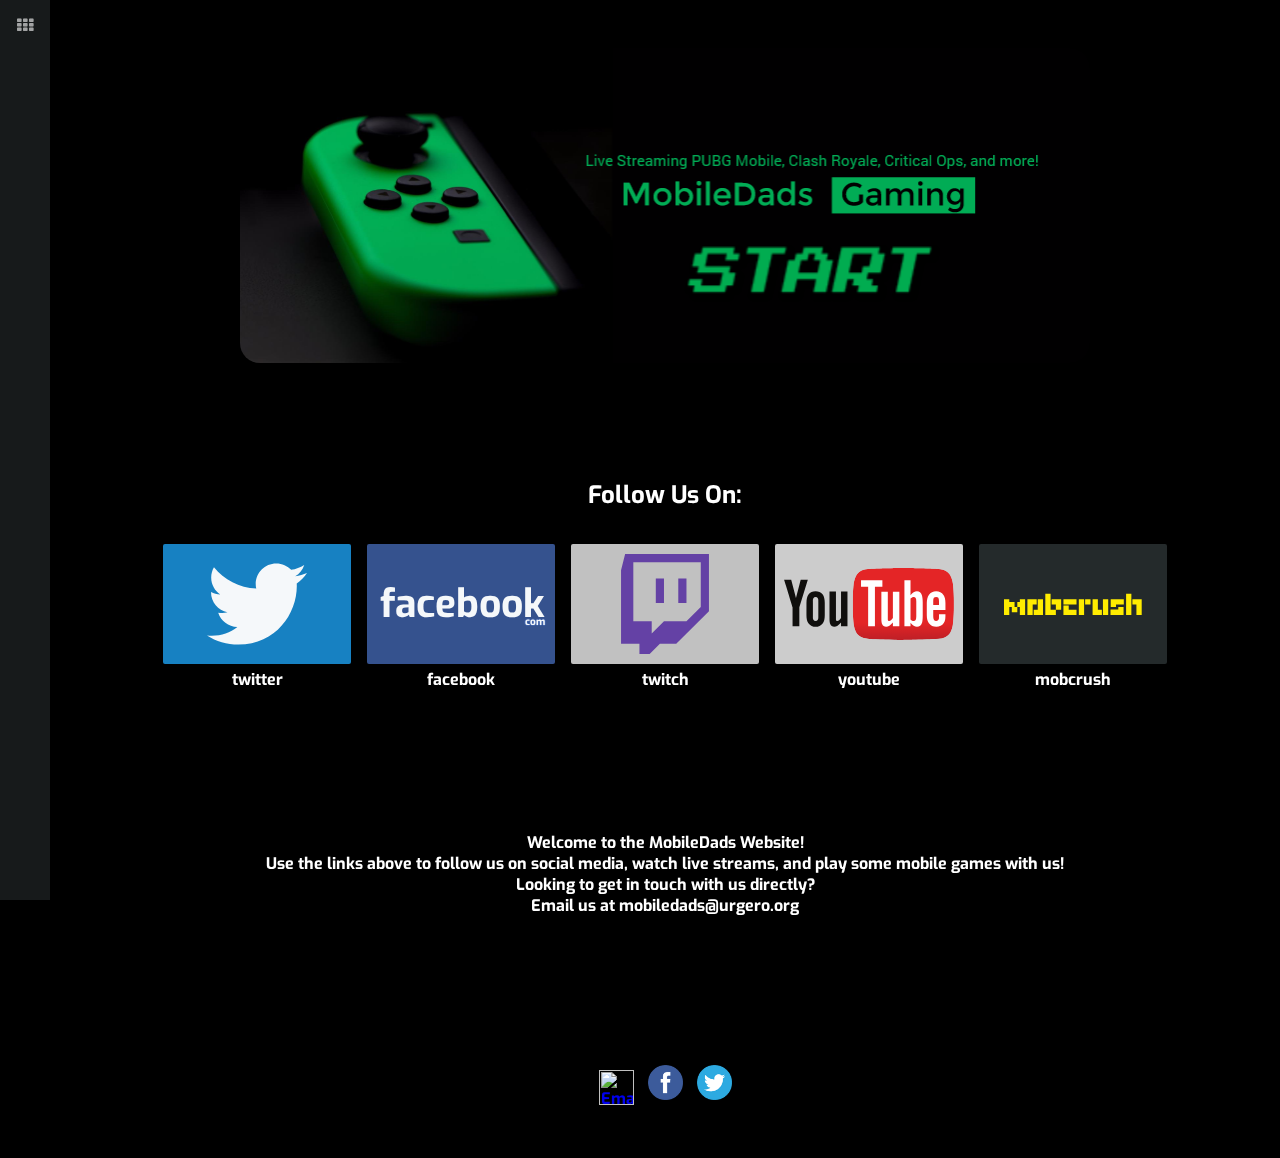
==== commit babdf607: "Add Social Share Buttons to bottom of page" ====
--- a/docs/index.html
+++ b/docs/index.html
@@ -23,6 +23,13 @@
 			margin-right: auto !important; 
 			margin-left: auto !important; 
 			max-width: 1050px !important;
+		}
+		#share-buttons img {
+			width: 35px;
+			padding: 5px;
+			border: 0;
+			box-shadow: 0;
+			display: inline;
 		}
 	</style>
 </head>
@@ -102,6 +109,17 @@
 	</div>
 </div>
 </div>
+<div class="container">
+<div id="share-buttons">
+    
+    <a href="mailto:?Subject=Join @MobileDads!&Body=I%20saw%20this%20and%20thought%20of%20you!%20 https://mobiledads.live"><img src="https://simplesharebuttons.com/images/somacro/email.png" alt="Email" /></a>
+    
+    <a href="http://www.facebook.com/sharer.php?u=https://mobiledads.live&t=Join @MobileDads and watch mobile live streams with me!" target="_blank"><img src="logos/facebook.png" alt="Facebook" /></a>
+    
+    <a href="https://twitter.com/share?url=https://mobiledads.live&text=Join @dads_mobile and watch mobile live streams with me!&hashtags=MobileDadsGaming" target="_blank"><img src="logos/twitter.png" alt="Twitter" /></a>
+
+</div>
+</div>
 
 </body>
 <link href="https://fonts.googleapis.com/css?family=Exo" rel="stylesheet">
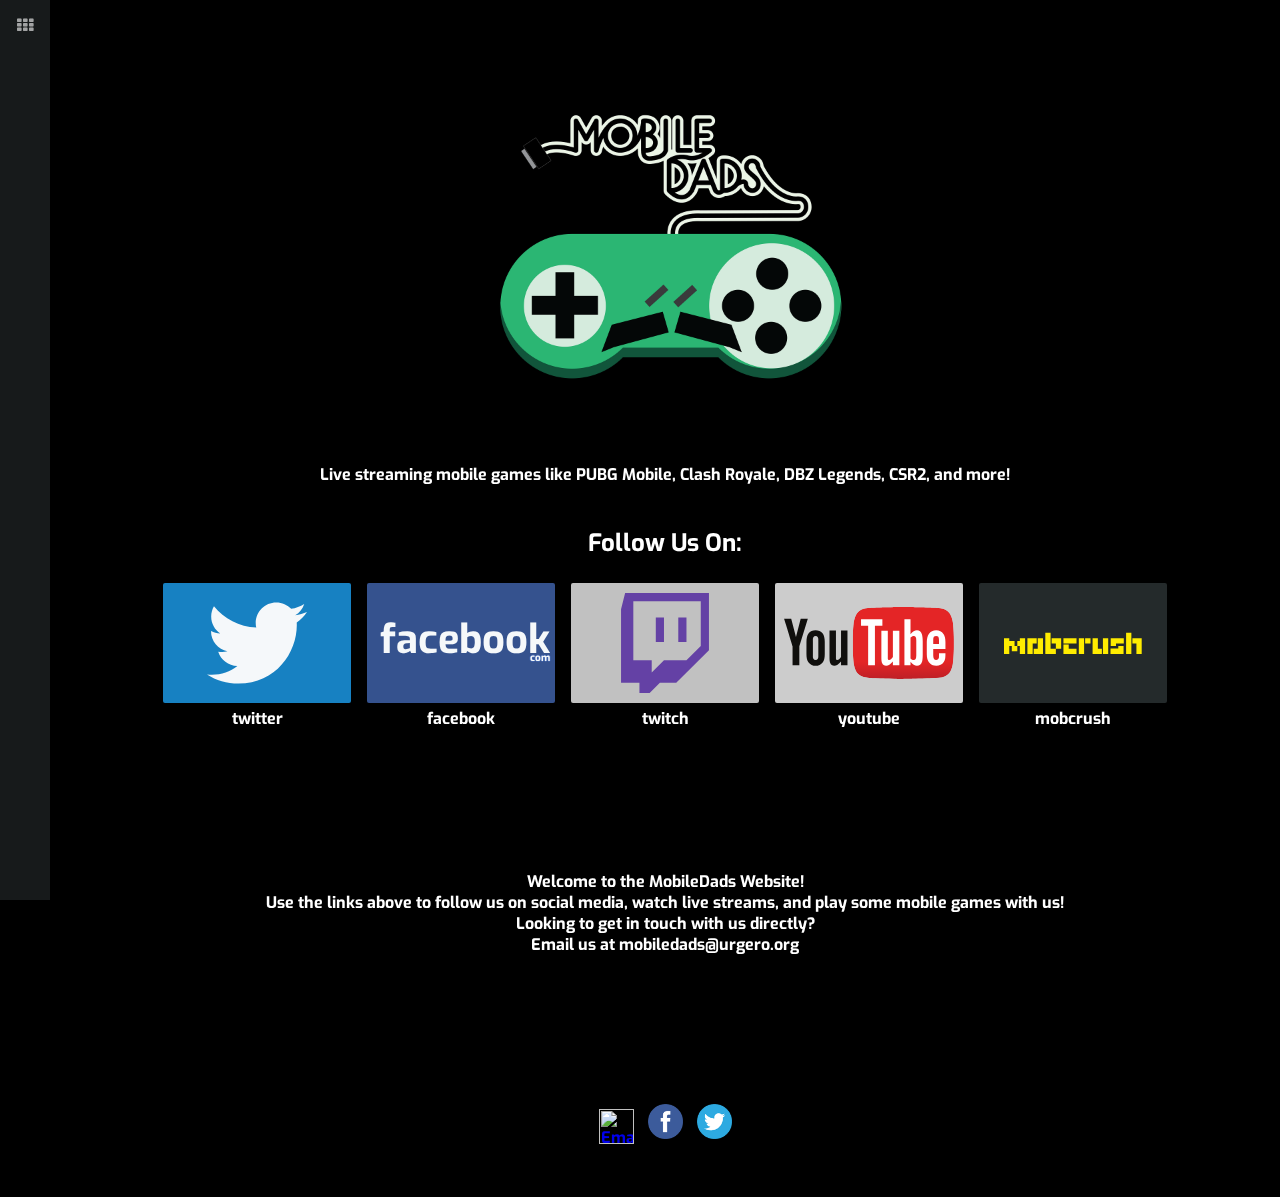
==== commit 65a4ea8a: "New logo!" ====
--- a/docs/index.html
+++ b/docs/index.html
@@ -45,10 +45,12 @@
     </nav>
 </div>
 
-<div class="container">
-	<center><img src="thumbnail.png" style="display:block; max-width:850px;min-width:200px; border-radius:20px; margin:auto;"></center>
+<div class="container" style="margin-bottom:-90px !important;">
+	<center><img src="logo.png" style="display:block; max-width:400px;min-width:200px; border-radius:20px; margin:auto;"></center>
+	
+	<p style="color:white">Live streaming mobile games like PUBG Mobile, Clash Royale, DBZ Legends, CSR2, and more!</p>
 </div>
-<div class="container" style="margin-bottom:-90px !important;">
+<div class="container" style="margin-bottom:-100px !important;">
 	<center><h2 style="color:white;">Follow Us On:</h2></center>
 </div>
 <div class="container"><div class="tile-container">
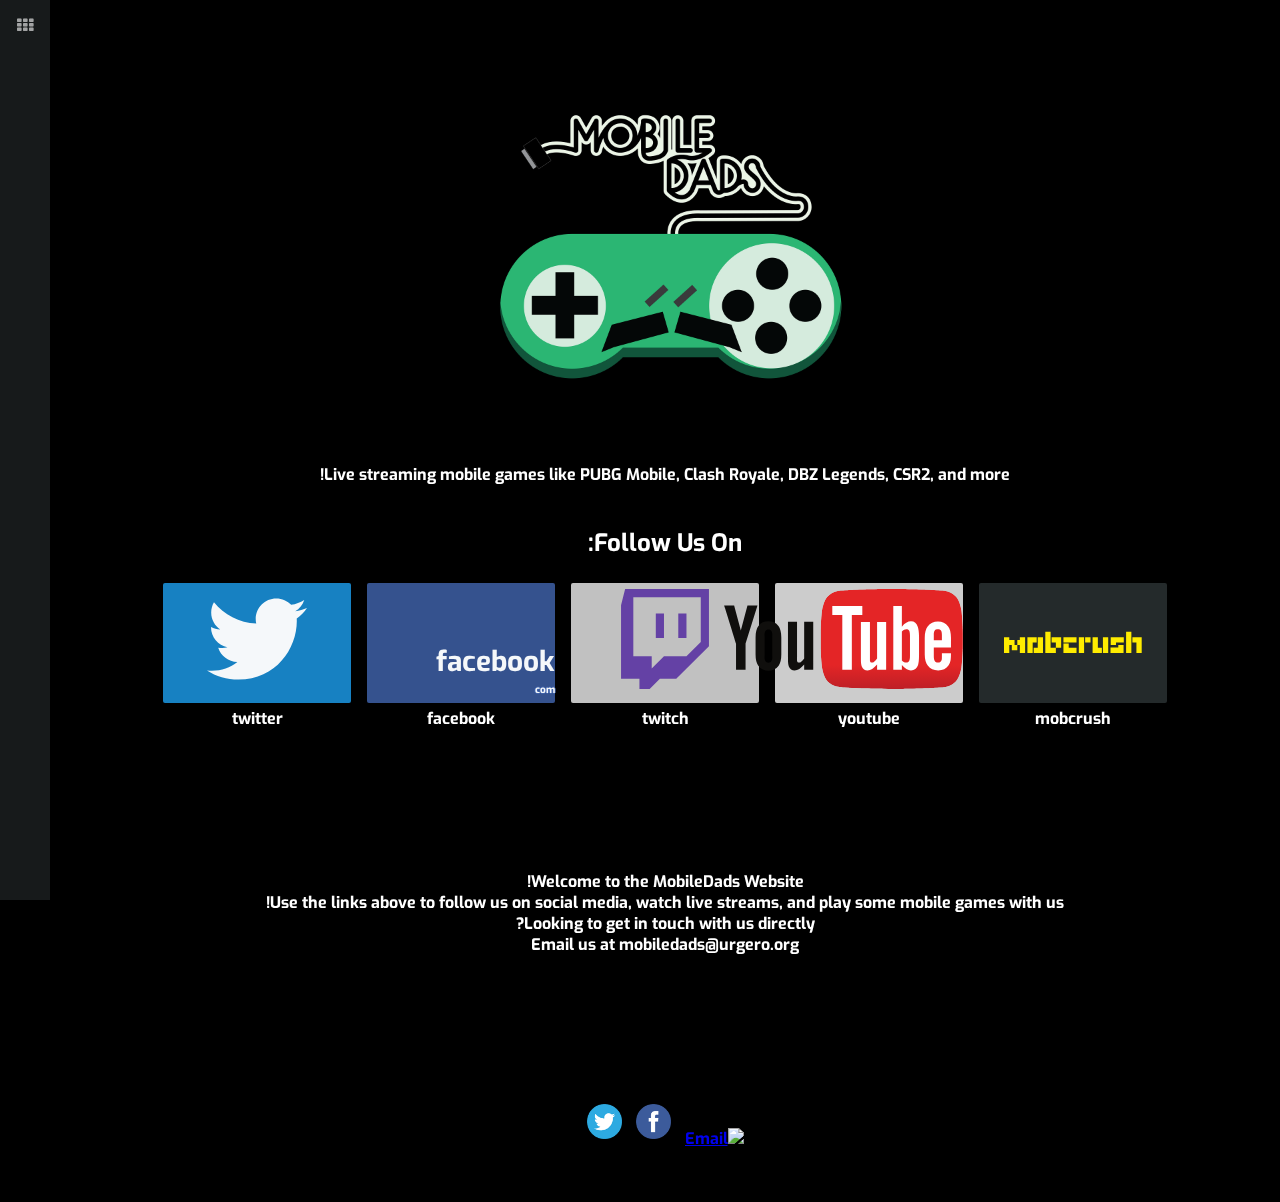
==== commit f6efef19: "Update index.html" ====
--- a/docs/index.html
+++ b/docs/index.html
@@ -1,36 +1,18 @@
-<html lang="en">
+<!doctype html>
+<html lang="en" dir="rtl">
 <head>
+    <meta charset="utf-8">
+	<meta http-equiv="x-ua-compatible" content="ie=edge">
+	<meta name="viewport" content="width=device-width, initial-scale=1">
 	<meta name="generator" content="Hugo 0.40.2" />
     <title>@MobileDads Social Networks!</title>
     <link rel="shortcut icon" href="favicon.ico">
     <link rel="stylesheet" href="css/slate.css">
-	<meta charset="utf-8">
-    <meta http-equiv="X-UA-Compatible" content="IE=edge">
-    <meta name="viewport" content="width=device-width, initial-scale=1">
 	<meta name="description" content="Mobile gaming done right! @MobileDads: Live Streaming PUBG Mobile, Clash Royale, Critical Ops, and More!">
 	<meta name="author" content="Mitchell of MobileDads">
 	<meta property="og:image" content="thumbnail.png">
-	
 	<style>
-	
-		body{ 
-			background:#000 !important;
-		}
-		.nav-panel{
-			background: rgb(45, 52, 54,.5) !important;
-		}
-		.tile-container{
-			margin-right: auto !important; 
-			margin-left: auto !important; 
-			max-width: 1050px !important;
-		}
-		#share-buttons img {
-			width: 35px;
-			padding: 5px;
-			border: 0;
-			box-shadow: 0;
-			display: inline;
-		}
+	    body{background:#000!important}.nav-panel{background:rgb(45,52,54,.5)!important}.tile-container{margin-right:auto!important;margin-left:auto!important;max-width:1050px!important}#share-buttons img{width:35px;padding:5px;border:0;box-shadow:0;display:inline}
 	</style>
 </head>
 
@@ -54,16 +36,16 @@
 	<center><h2 style="color:white;">Follow Us On:</h2></center>
 </div>
 <div class="container"><div class="tile-container">
-<a class="tile tile-link" href="https://twitter.com/dads_mobile" data-groups='' target="_blank">
+<a class="tile tile-link" href="https://twitter.com/dads_mobile" data-groups='' target="_blank" rel="noopener">
     <div class="tile-box"
         data-title='twitter'
         data-url='https://twitter.com/dads_mobile'
         data-bg-color='#1da1f2'data-txt-color='#f5f8fa'data-img='logos/twitter.svg'style='background-color:#1da1f2; color:#f5f8fa'>
-        <img class="logo" src="logos/twitter.svg"></img></div>
+        <img class="logo" src="logos/twitter.svg" alt="twitter logo"></img></div>
     <div class="tile-title">twitter</div>
 </a>
 
-<a class="tile tile-link" href="https://facebook.com/MobileDads" data-groups='' target="_blank">
+<a class="tile tile-link" href="https://facebook.com/MobileDads" data-groups='' target="_blank" rel="noopener">
     <div class="tile-box"
         data-title='facebook'
         data-url='https://facebook.com/MobileDads'
@@ -72,30 +54,30 @@
     <div class="tile-title">facebook</div>
 </a>
 
-<a class="tile tile-link" href="https://twitch.tv/mobiledads" data-groups='video' target="_blank">
+<a class="tile tile-link" href="https://twitch.tv/mobiledads" data-groups='video' target="_blank" rel="noopener">
     <div class="tile-box"
         data-title='twitch'
         data-url='https://twitch.tv/mobiledads'
         data-bg-color='#f1f1f1'data-txt-color='#6441a5'data-img='logos/twitch.svg'style='background-color:#f1f1f1; color:#6441a5'>
-        <img class="logo" src="logos/twitch.svg"></img></div>
+        <img class="logo" src="logos/twitch.svg" alt="twitch logo"></img></div>
     <div class="tile-title">twitch</div>
 </a>
 
-<a class="tile tile-link" href="https://www.youtube.com/channel/UCCN3D9s4rKUXVl6mBE1MYDw" data-groups='video' target="_blank">
+<a class="tile tile-link" href="https://www.youtube.com/channel/UCCN3D9s4rKUXVl6mBE1MYDw" data-groups='video' target="_blank" rel="noopener">
     <div class="tile-box"
         data-title='youtube'
         data-url='https://www.youtube.com/channel/UCCN3D9s4rKUXVl6mBE1MYDw'
         data-bg-color='#ffffff'data-txt-color='#cd201f'data-img='logos/youtube.svg'style='background-color:#ffffff; color:#cd201f'>
-        <img class="logo" src="logos/youtube.svg"></img></div>
+        <img class="logo" src="logos/youtube.svg" alt="youtube logo"></img></div>
     <div class="tile-title">youtube</div>
 </a>
 
-<a class="tile tile-link" href="https://mobcrush.com/MobileDads" data-groups='video' target="_blank">
+<a class="tile tile-link" href="https://mobcrush.com/MobileDads" data-groups='video' target="_blank" rel="noopener">
     <div class="tile-box"
         data-title='mobcrush'
         data-url='https://mobcrush.com/MobileDads'
         data-bg-color='#2d3436'data-txt-color='#cd201f'data-img='logos/mobcrush.svg'style='background-color:#2d3436; color:#cd201f'>
-        <img class="logo" src="logos/mobcrush.svg"></img></div>
+        <img class="logo" src="logos/mobcrush.svg" alt="mobcrush logo"></img></div>
     <div class="tile-title">mobcrush</div>
 </a>
 
@@ -115,7 +97,7 @@
 <div id="share-buttons">
     
     <a href="mailto:?Subject=Join @MobileDads!&Body=I%20saw%20this%20and%20thought%20of%20you!%20 https://mobiledads.live"><img src="https://simplesharebuttons.com/images/somacro/email.png" alt="Email" /></a>
-    
+
     <a href="http://www.facebook.com/sharer.php?u=https://mobiledads.live&t=Join @MobileDads and watch mobile live streams with me!" target="_blank"><img src="logos/facebook.png" alt="Facebook" /></a>
     
     <a href="https://twitter.com/share?url=https://mobiledads.live&text=Join @dads_mobile and watch mobile live streams with me!&hashtags=MobileDadsGaming" target="_blank"><img src="logos/twitter.png" alt="Twitter" /></a>
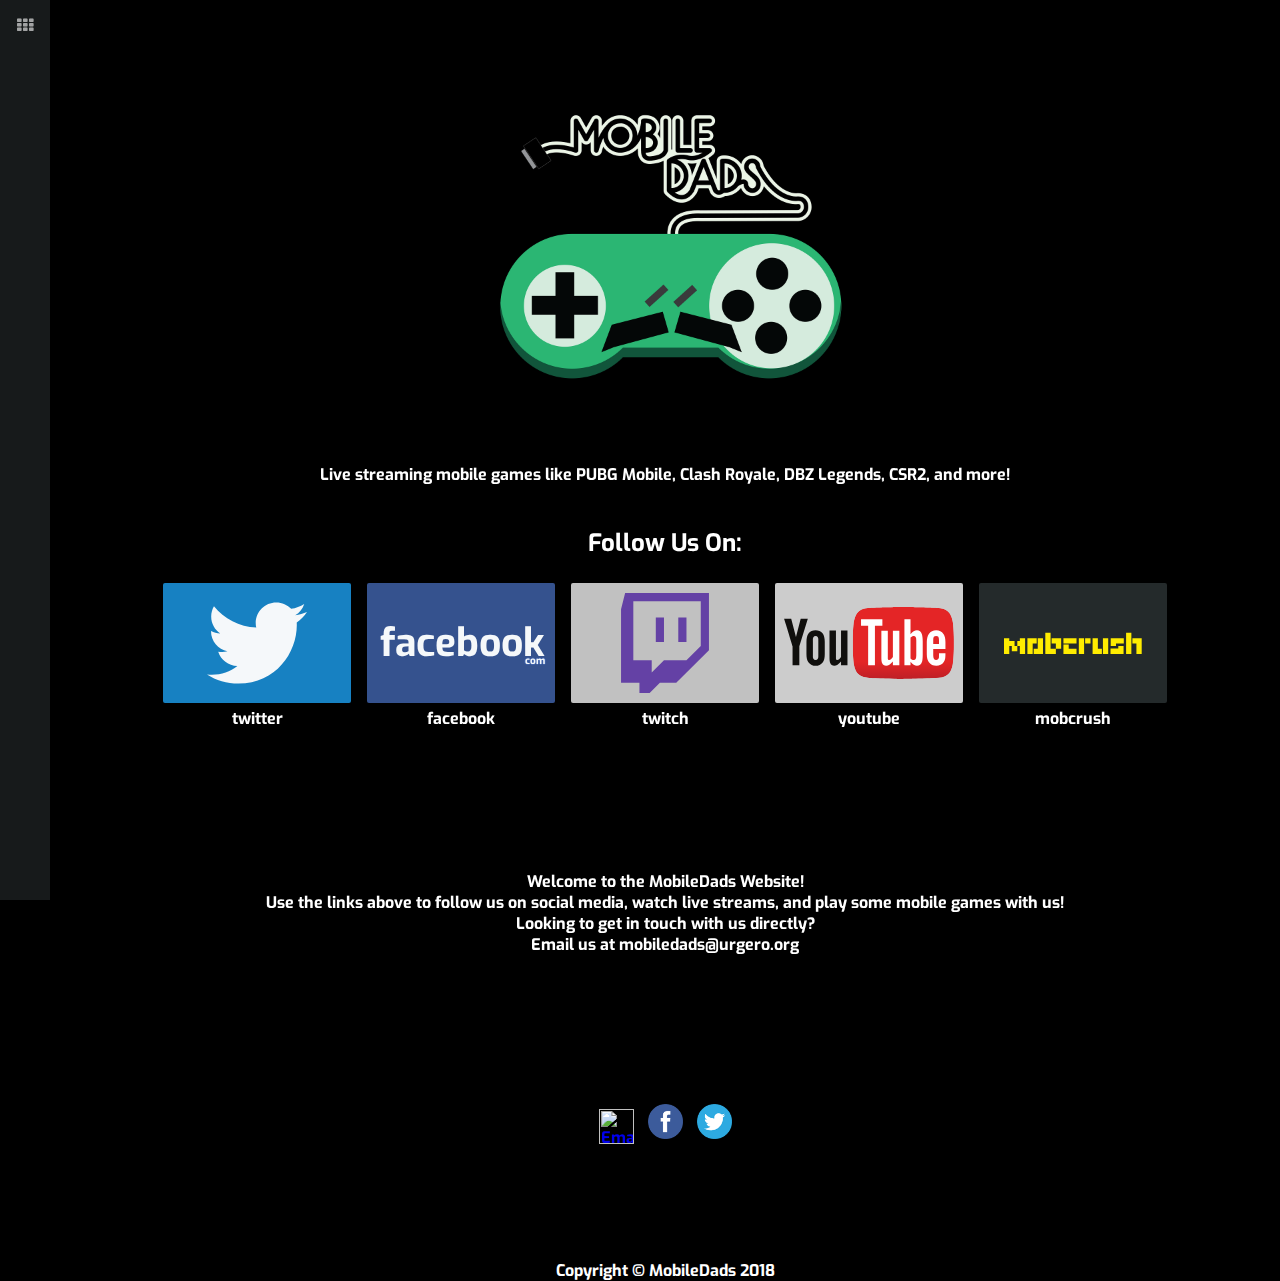
==== commit c2b82ac7: "Add copyright message" ====
--- a/docs/index.html
+++ b/docs/index.html
@@ -1,18 +1,36 @@
-<!doctype html>
-<html lang="en" dir="rtl">
+<html lang="en">
 <head>
-    <meta charset="utf-8">
-	<meta http-equiv="x-ua-compatible" content="ie=edge">
-	<meta name="viewport" content="width=device-width, initial-scale=1">
 	<meta name="generator" content="Hugo 0.40.2" />
     <title>@MobileDads Social Networks!</title>
     <link rel="shortcut icon" href="favicon.ico">
     <link rel="stylesheet" href="css/slate.css">
+	<meta charset="utf-8">
+    <meta http-equiv="X-UA-Compatible" content="IE=edge">
+    <meta name="viewport" content="width=device-width, initial-scale=1">
 	<meta name="description" content="Mobile gaming done right! @MobileDads: Live Streaming PUBG Mobile, Clash Royale, Critical Ops, and More!">
 	<meta name="author" content="Mitchell of MobileDads">
 	<meta property="og:image" content="thumbnail.png">
+	
 	<style>
-	    body{background:#000!important}.nav-panel{background:rgb(45,52,54,.5)!important}.tile-container{margin-right:auto!important;margin-left:auto!important;max-width:1050px!important}#share-buttons img{width:35px;padding:5px;border:0;box-shadow:0;display:inline}
+	
+		body{ 
+			background:#000 !important;
+		}
+		.nav-panel{
+			background: rgb(45, 52, 54,.5) !important;
+		}
+		.tile-container{
+			margin-right: auto !important; 
+			margin-left: auto !important; 
+			max-width: 1050px !important;
+		}
+		#share-buttons img {
+			width: 35px;
+			padding: 5px;
+			border: 0;
+			box-shadow: 0;
+			display: inline;
+		}
 	</style>
 </head>
 
@@ -36,16 +54,16 @@
 	<center><h2 style="color:white;">Follow Us On:</h2></center>
 </div>
 <div class="container"><div class="tile-container">
-<a class="tile tile-link" href="https://twitter.com/dads_mobile" data-groups='' target="_blank" rel="noopener">
+<a class="tile tile-link" href="https://twitter.com/dads_mobile" data-groups='' target="_blank">
     <div class="tile-box"
         data-title='twitter'
         data-url='https://twitter.com/dads_mobile'
         data-bg-color='#1da1f2'data-txt-color='#f5f8fa'data-img='logos/twitter.svg'style='background-color:#1da1f2; color:#f5f8fa'>
-        <img class="logo" src="logos/twitter.svg" alt="twitter logo"></img></div>
+        <img class="logo" src="logos/twitter.svg"></img></div>
     <div class="tile-title">twitter</div>
 </a>
 
-<a class="tile tile-link" href="https://facebook.com/MobileDads" data-groups='' target="_blank" rel="noopener">
+<a class="tile tile-link" href="https://facebook.com/MobileDads" data-groups='' target="_blank">
     <div class="tile-box"
         data-title='facebook'
         data-url='https://facebook.com/MobileDads'
@@ -54,30 +72,30 @@
     <div class="tile-title">facebook</div>
 </a>
 
-<a class="tile tile-link" href="https://twitch.tv/mobiledads" data-groups='video' target="_blank" rel="noopener">
+<a class="tile tile-link" href="https://twitch.tv/mobiledads" data-groups='video' target="_blank">
     <div class="tile-box"
         data-title='twitch'
         data-url='https://twitch.tv/mobiledads'
         data-bg-color='#f1f1f1'data-txt-color='#6441a5'data-img='logos/twitch.svg'style='background-color:#f1f1f1; color:#6441a5'>
-        <img class="logo" src="logos/twitch.svg" alt="twitch logo"></img></div>
+        <img class="logo" src="logos/twitch.svg"></img></div>
     <div class="tile-title">twitch</div>
 </a>
 
-<a class="tile tile-link" href="https://www.youtube.com/channel/UCCN3D9s4rKUXVl6mBE1MYDw" data-groups='video' target="_blank" rel="noopener">
+<a class="tile tile-link" href="https://www.youtube.com/channel/UCCN3D9s4rKUXVl6mBE1MYDw" data-groups='video' target="_blank">
     <div class="tile-box"
         data-title='youtube'
         data-url='https://www.youtube.com/channel/UCCN3D9s4rKUXVl6mBE1MYDw'
         data-bg-color='#ffffff'data-txt-color='#cd201f'data-img='logos/youtube.svg'style='background-color:#ffffff; color:#cd201f'>
-        <img class="logo" src="logos/youtube.svg" alt="youtube logo"></img></div>
+        <img class="logo" src="logos/youtube.svg"></img></div>
     <div class="tile-title">youtube</div>
 </a>
 
-<a class="tile tile-link" href="https://mobcrush.com/MobileDads" data-groups='video' target="_blank" rel="noopener">
+<a class="tile tile-link" href="https://mobcrush.com/MobileDads" data-groups='video' target="_blank">
     <div class="tile-box"
         data-title='mobcrush'
         data-url='https://mobcrush.com/MobileDads'
         data-bg-color='#2d3436'data-txt-color='#cd201f'data-img='logos/mobcrush.svg'style='background-color:#2d3436; color:#cd201f'>
-        <img class="logo" src="logos/mobcrush.svg" alt="mobcrush logo"></img></div>
+        <img class="logo" src="logos/mobcrush.svg"></img></div>
     <div class="tile-title">mobcrush</div>
 </a>
 
@@ -97,14 +115,15 @@
 <div id="share-buttons">
     
     <a href="mailto:?Subject=Join @MobileDads!&Body=I%20saw%20this%20and%20thought%20of%20you!%20 https://mobiledads.live"><img src="https://simplesharebuttons.com/images/somacro/email.png" alt="Email" /></a>
-
+    
     <a href="http://www.facebook.com/sharer.php?u=https://mobiledads.live&t=Join @MobileDads and watch mobile live streams with me!" target="_blank"><img src="logos/facebook.png" alt="Facebook" /></a>
     
     <a href="https://twitter.com/share?url=https://mobiledads.live&text=Join @dads_mobile and watch mobile live streams with me!&hashtags=MobileDadsGaming" target="_blank"><img src="logos/twitter.png" alt="Twitter" /></a>
 
 </div>
 </div>
-
+<br><br><br>
+<div style="color:white;"><center>Copyright &copy; MobileDads 2018</center></div>
 </body>
 <link href="https://fonts.googleapis.com/css?family=Exo" rel="stylesheet">
 <script src="js/slate.js"></script>
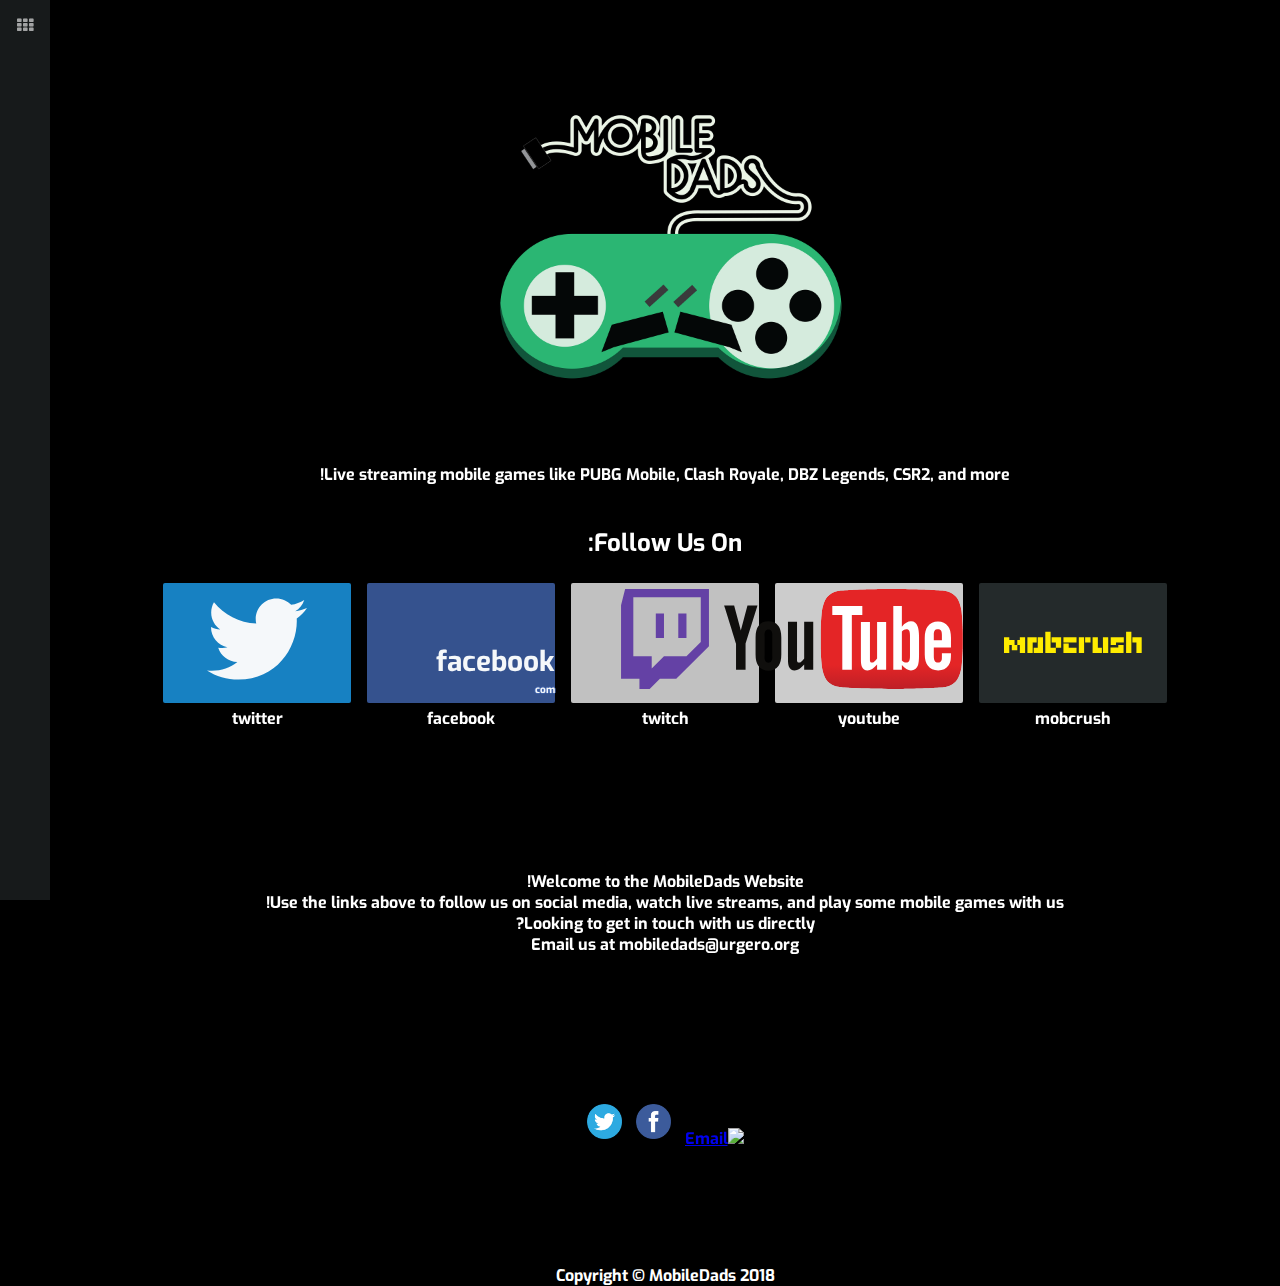
==== commit b123aebc: "Merge 4192641e32931242d2450a1f1708b2d87a33b002 into c2b82ac7cdd3f6f420dbba166dd4189f7a179245" ====
--- a/docs/index.html
+++ b/docs/index.html
@@ -1,36 +1,18 @@
-<html lang="en">
+<!doctype html>
+<html lang="en" dir="rtl">
 <head>
+    <meta charset="utf-8">
+	<meta http-equiv="x-ua-compatible" content="ie=edge">
+	<meta name="viewport" content="width=device-width, initial-scale=1">
 	<meta name="generator" content="Hugo 0.40.2" />
     <title>@MobileDads Social Networks!</title>
     <link rel="shortcut icon" href="favicon.ico">
     <link rel="stylesheet" href="css/slate.css">
-	<meta charset="utf-8">
-    <meta http-equiv="X-UA-Compatible" content="IE=edge">
-    <meta name="viewport" content="width=device-width, initial-scale=1">
 	<meta name="description" content="Mobile gaming done right! @MobileDads: Live Streaming PUBG Mobile, Clash Royale, Critical Ops, and More!">
 	<meta name="author" content="Mitchell of MobileDads">
 	<meta property="og:image" content="thumbnail.png">
-	
 	<style>
-	
-		body{ 
-			background:#000 !important;
-		}
-		.nav-panel{
-			background: rgb(45, 52, 54,.5) !important;
-		}
-		.tile-container{
-			margin-right: auto !important; 
-			margin-left: auto !important; 
-			max-width: 1050px !important;
-		}
-		#share-buttons img {
-			width: 35px;
-			padding: 5px;
-			border: 0;
-			box-shadow: 0;
-			display: inline;
-		}
+	    body{background:#000!important}.nav-panel{background:rgb(45,52,54,.5)!important}.tile-container{margin-right:auto!important;margin-left:auto!important;max-width:1050px!important}#share-buttons img{width:35px;padding:5px;border:0;box-shadow:0;display:inline}
 	</style>
 </head>
 
@@ -54,16 +36,16 @@
 	<center><h2 style="color:white;">Follow Us On:</h2></center>
 </div>
 <div class="container"><div class="tile-container">
-<a class="tile tile-link" href="https://twitter.com/dads_mobile" data-groups='' target="_blank">
+<a class="tile tile-link" href="https://twitter.com/dads_mobile" data-groups='' target="_blank" rel="noopener">
     <div class="tile-box"
         data-title='twitter'
         data-url='https://twitter.com/dads_mobile'
         data-bg-color='#1da1f2'data-txt-color='#f5f8fa'data-img='logos/twitter.svg'style='background-color:#1da1f2; color:#f5f8fa'>
-        <img class="logo" src="logos/twitter.svg"></img></div>
+        <img class="logo" src="logos/twitter.svg" alt="twitter logo"></img></div>
     <div class="tile-title">twitter</div>
 </a>
 
-<a class="tile tile-link" href="https://facebook.com/MobileDads" data-groups='' target="_blank">
+<a class="tile tile-link" href="https://facebook.com/MobileDads" data-groups='' target="_blank" rel="noopener">
     <div class="tile-box"
         data-title='facebook'
         data-url='https://facebook.com/MobileDads'
@@ -72,30 +54,30 @@
     <div class="tile-title">facebook</div>
 </a>
 
-<a class="tile tile-link" href="https://twitch.tv/mobiledads" data-groups='video' target="_blank">
+<a class="tile tile-link" href="https://twitch.tv/mobiledads" data-groups='video' target="_blank" rel="noopener">
     <div class="tile-box"
         data-title='twitch'
         data-url='https://twitch.tv/mobiledads'
         data-bg-color='#f1f1f1'data-txt-color='#6441a5'data-img='logos/twitch.svg'style='background-color:#f1f1f1; color:#6441a5'>
-        <img class="logo" src="logos/twitch.svg"></img></div>
+        <img class="logo" src="logos/twitch.svg" alt="twitch logo"></img></div>
     <div class="tile-title">twitch</div>
 </a>
 
-<a class="tile tile-link" href="https://www.youtube.com/channel/UCCN3D9s4rKUXVl6mBE1MYDw" data-groups='video' target="_blank">
+<a class="tile tile-link" href="https://www.youtube.com/channel/UCCN3D9s4rKUXVl6mBE1MYDw" data-groups='video' target="_blank" rel="noopener">
     <div class="tile-box"
         data-title='youtube'
         data-url='https://www.youtube.com/channel/UCCN3D9s4rKUXVl6mBE1MYDw'
         data-bg-color='#ffffff'data-txt-color='#cd201f'data-img='logos/youtube.svg'style='background-color:#ffffff; color:#cd201f'>
-        <img class="logo" src="logos/youtube.svg"></img></div>
+        <img class="logo" src="logos/youtube.svg" alt="youtube logo"></img></div>
     <div class="tile-title">youtube</div>
 </a>
 
-<a class="tile tile-link" href="https://mobcrush.com/MobileDads" data-groups='video' target="_blank">
+<a class="tile tile-link" href="https://mobcrush.com/MobileDads" data-groups='video' target="_blank" rel="noopener">
     <div class="tile-box"
         data-title='mobcrush'
         data-url='https://mobcrush.com/MobileDads'
         data-bg-color='#2d3436'data-txt-color='#cd201f'data-img='logos/mobcrush.svg'style='background-color:#2d3436; color:#cd201f'>
-        <img class="logo" src="logos/mobcrush.svg"></img></div>
+        <img class="logo" src="logos/mobcrush.svg" alt="mobcrush logo"></img></div>
     <div class="tile-title">mobcrush</div>
 </a>
 
@@ -115,7 +97,7 @@
 <div id="share-buttons">
     
     <a href="mailto:?Subject=Join @MobileDads!&Body=I%20saw%20this%20and%20thought%20of%20you!%20 https://mobiledads.live"><img src="https://simplesharebuttons.com/images/somacro/email.png" alt="Email" /></a>
-    
+
     <a href="http://www.facebook.com/sharer.php?u=https://mobiledads.live&t=Join @MobileDads and watch mobile live streams with me!" target="_blank"><img src="logos/facebook.png" alt="Facebook" /></a>
     
     <a href="https://twitter.com/share?url=https://mobiledads.live&text=Join @dads_mobile and watch mobile live streams with me!&hashtags=MobileDadsGaming" target="_blank"><img src="logos/twitter.png" alt="Twitter" /></a>
@@ -126,5 +108,5 @@
 <div style="color:white;"><center>Copyright &copy; MobileDads 2018</center></div>
 </body>
 <link href="https://fonts.googleapis.com/css?family=Exo" rel="stylesheet">
-<script src="js/slate.js"></script>
+<script src="js/slate.min.js"></script>
 </html>
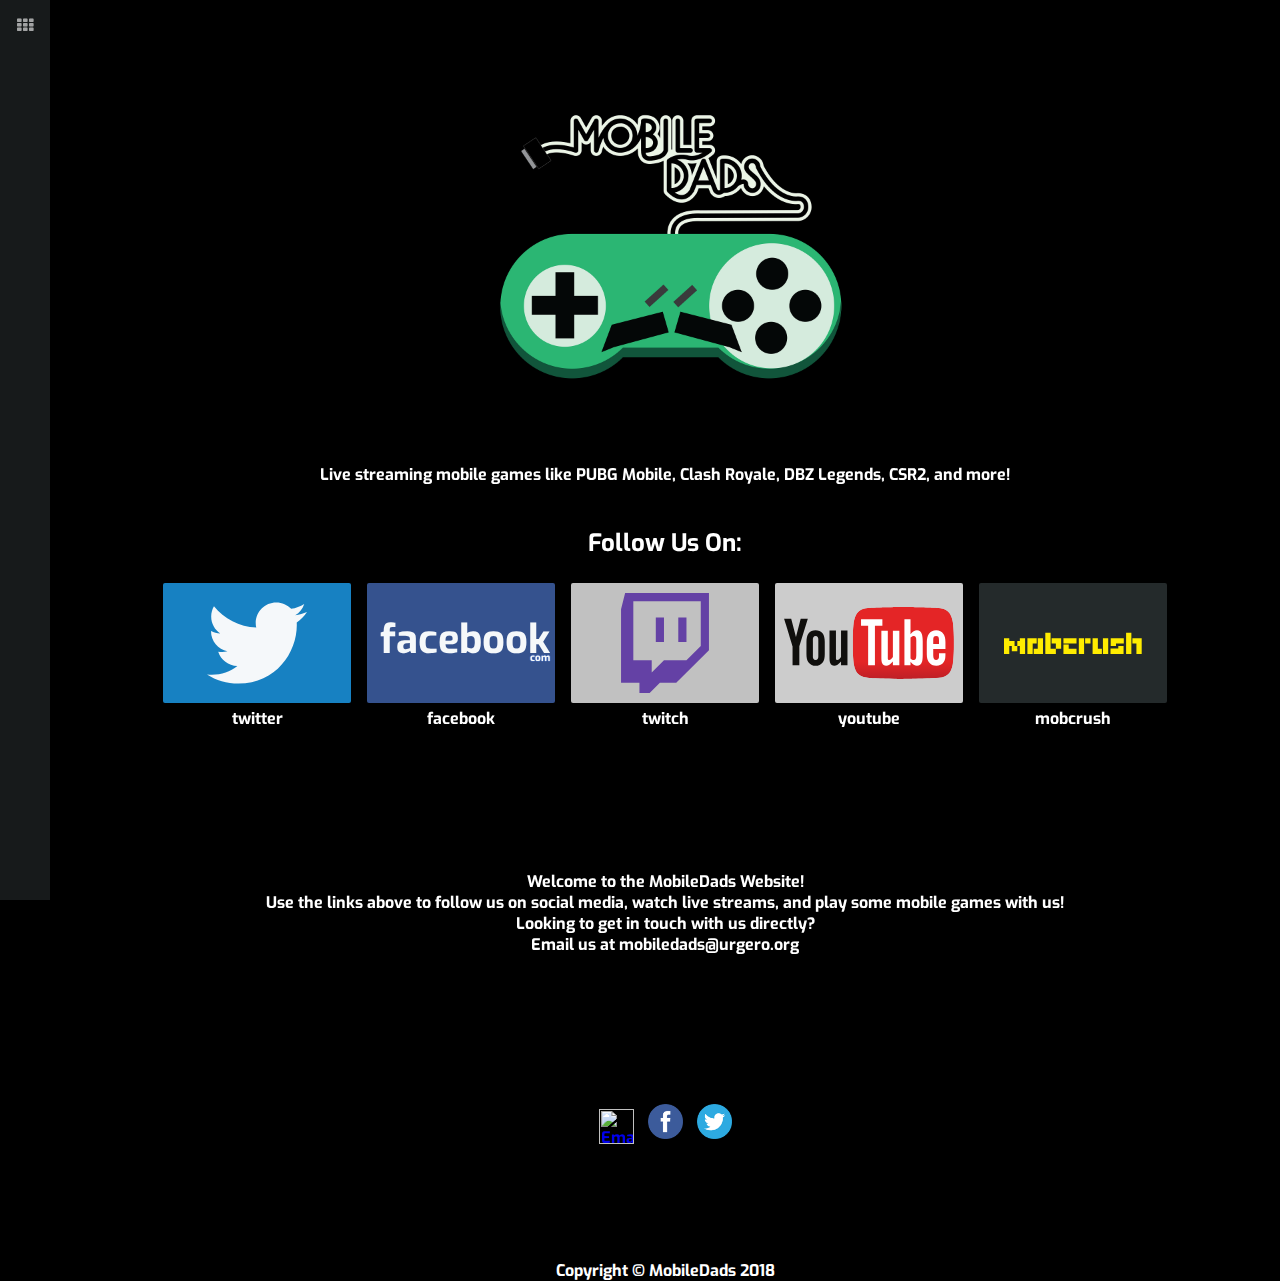
==== commit cc3f99f8: "Google Verification" ====
--- a/docs/index.html
+++ b/docs/index.html
@@ -1,18 +1,37 @@
-<!doctype html>
-<html lang="en" dir="rtl">
+<html lang="en">
 <head>
-    <meta charset="utf-8">
-	<meta http-equiv="x-ua-compatible" content="ie=edge">
-	<meta name="viewport" content="width=device-width, initial-scale=1">
 	<meta name="generator" content="Hugo 0.40.2" />
     <title>@MobileDads Social Networks!</title>
     <link rel="shortcut icon" href="favicon.ico">
     <link rel="stylesheet" href="css/slate.css">
+	<meta charset="utf-8">
+    <meta http-equiv="X-UA-Compatible" content="IE=edge">
+    <meta name="viewport" content="width=device-width, initial-scale=1">
 	<meta name="description" content="Mobile gaming done right! @MobileDads: Live Streaming PUBG Mobile, Clash Royale, Critical Ops, and More!">
 	<meta name="author" content="Mitchell of MobileDads">
 	<meta property="og:image" content="thumbnail.png">
+	<meta name="google-site-verification" content="RMxX8YHqySx9ahLDp6fHr46efeLWOzWwLOGo5SDvooM" />
+	
 	<style>
-	    body{background:#000!important}.nav-panel{background:rgb(45,52,54,.5)!important}.tile-container{margin-right:auto!important;margin-left:auto!important;max-width:1050px!important}#share-buttons img{width:35px;padding:5px;border:0;box-shadow:0;display:inline}
+	
+		body{ 
+			background:#000 !important;
+		}
+		.nav-panel{
+			background: rgb(45, 52, 54,.5) !important;
+		}
+		.tile-container{
+			margin-right: auto !important; 
+			margin-left: auto !important; 
+			max-width: 1050px !important;
+		}
+		#share-buttons img {
+			width: 35px;
+			padding: 5px;
+			border: 0;
+			box-shadow: 0;
+			display: inline;
+		}
 	</style>
 </head>
 
@@ -36,16 +55,16 @@
 	<center><h2 style="color:white;">Follow Us On:</h2></center>
 </div>
 <div class="container"><div class="tile-container">
-<a class="tile tile-link" href="https://twitter.com/dads_mobile" data-groups='' target="_blank" rel="noopener">
+<a class="tile tile-link" href="https://twitter.com/dads_mobile" data-groups='' target="_blank">
     <div class="tile-box"
         data-title='twitter'
         data-url='https://twitter.com/dads_mobile'
         data-bg-color='#1da1f2'data-txt-color='#f5f8fa'data-img='logos/twitter.svg'style='background-color:#1da1f2; color:#f5f8fa'>
-        <img class="logo" src="logos/twitter.svg" alt="twitter logo"></img></div>
+        <img class="logo" src="logos/twitter.svg"></img></div>
     <div class="tile-title">twitter</div>
 </a>
 
-<a class="tile tile-link" href="https://facebook.com/MobileDads" data-groups='' target="_blank" rel="noopener">
+<a class="tile tile-link" href="https://facebook.com/MobileDads" data-groups='' target="_blank">
     <div class="tile-box"
         data-title='facebook'
         data-url='https://facebook.com/MobileDads'
@@ -54,30 +73,30 @@
     <div class="tile-title">facebook</div>
 </a>
 
-<a class="tile tile-link" href="https://twitch.tv/mobiledads" data-groups='video' target="_blank" rel="noopener">
+<a class="tile tile-link" href="https://twitch.tv/mobiledads" data-groups='video' target="_blank">
     <div class="tile-box"
         data-title='twitch'
         data-url='https://twitch.tv/mobiledads'
         data-bg-color='#f1f1f1'data-txt-color='#6441a5'data-img='logos/twitch.svg'style='background-color:#f1f1f1; color:#6441a5'>
-        <img class="logo" src="logos/twitch.svg" alt="twitch logo"></img></div>
+        <img class="logo" src="logos/twitch.svg"></img></div>
     <div class="tile-title">twitch</div>
 </a>
 
-<a class="tile tile-link" href="https://www.youtube.com/channel/UCCN3D9s4rKUXVl6mBE1MYDw" data-groups='video' target="_blank" rel="noopener">
+<a class="tile tile-link" href="https://www.youtube.com/channel/UCCN3D9s4rKUXVl6mBE1MYDw" data-groups='video' target="_blank">
     <div class="tile-box"
         data-title='youtube'
         data-url='https://www.youtube.com/channel/UCCN3D9s4rKUXVl6mBE1MYDw'
         data-bg-color='#ffffff'data-txt-color='#cd201f'data-img='logos/youtube.svg'style='background-color:#ffffff; color:#cd201f'>
-        <img class="logo" src="logos/youtube.svg" alt="youtube logo"></img></div>
+        <img class="logo" src="logos/youtube.svg"></img></div>
     <div class="tile-title">youtube</div>
 </a>
 
-<a class="tile tile-link" href="https://mobcrush.com/MobileDads" data-groups='video' target="_blank" rel="noopener">
+<a class="tile tile-link" href="https://mobcrush.com/MobileDads" data-groups='video' target="_blank">
     <div class="tile-box"
         data-title='mobcrush'
         data-url='https://mobcrush.com/MobileDads'
         data-bg-color='#2d3436'data-txt-color='#cd201f'data-img='logos/mobcrush.svg'style='background-color:#2d3436; color:#cd201f'>
-        <img class="logo" src="logos/mobcrush.svg" alt="mobcrush logo"></img></div>
+        <img class="logo" src="logos/mobcrush.svg"></img></div>
     <div class="tile-title">mobcrush</div>
 </a>
 
@@ -97,7 +116,7 @@
 <div id="share-buttons">
     
     <a href="mailto:?Subject=Join @MobileDads!&Body=I%20saw%20this%20and%20thought%20of%20you!%20 https://mobiledads.live"><img src="https://simplesharebuttons.com/images/somacro/email.png" alt="Email" /></a>
-
+    
     <a href="http://www.facebook.com/sharer.php?u=https://mobiledads.live&t=Join @MobileDads and watch mobile live streams with me!" target="_blank"><img src="logos/facebook.png" alt="Facebook" /></a>
     
     <a href="https://twitter.com/share?url=https://mobiledads.live&text=Join @dads_mobile and watch mobile live streams with me!&hashtags=MobileDadsGaming" target="_blank"><img src="logos/twitter.png" alt="Twitter" /></a>
@@ -108,5 +127,5 @@
 <div style="color:white;"><center>Copyright &copy; MobileDads 2018</center></div>
 </body>
 <link href="https://fonts.googleapis.com/css?family=Exo" rel="stylesheet">
-<script src="js/slate.min.js"></script>
+<script src="js/slate.js"></script>
 </html>
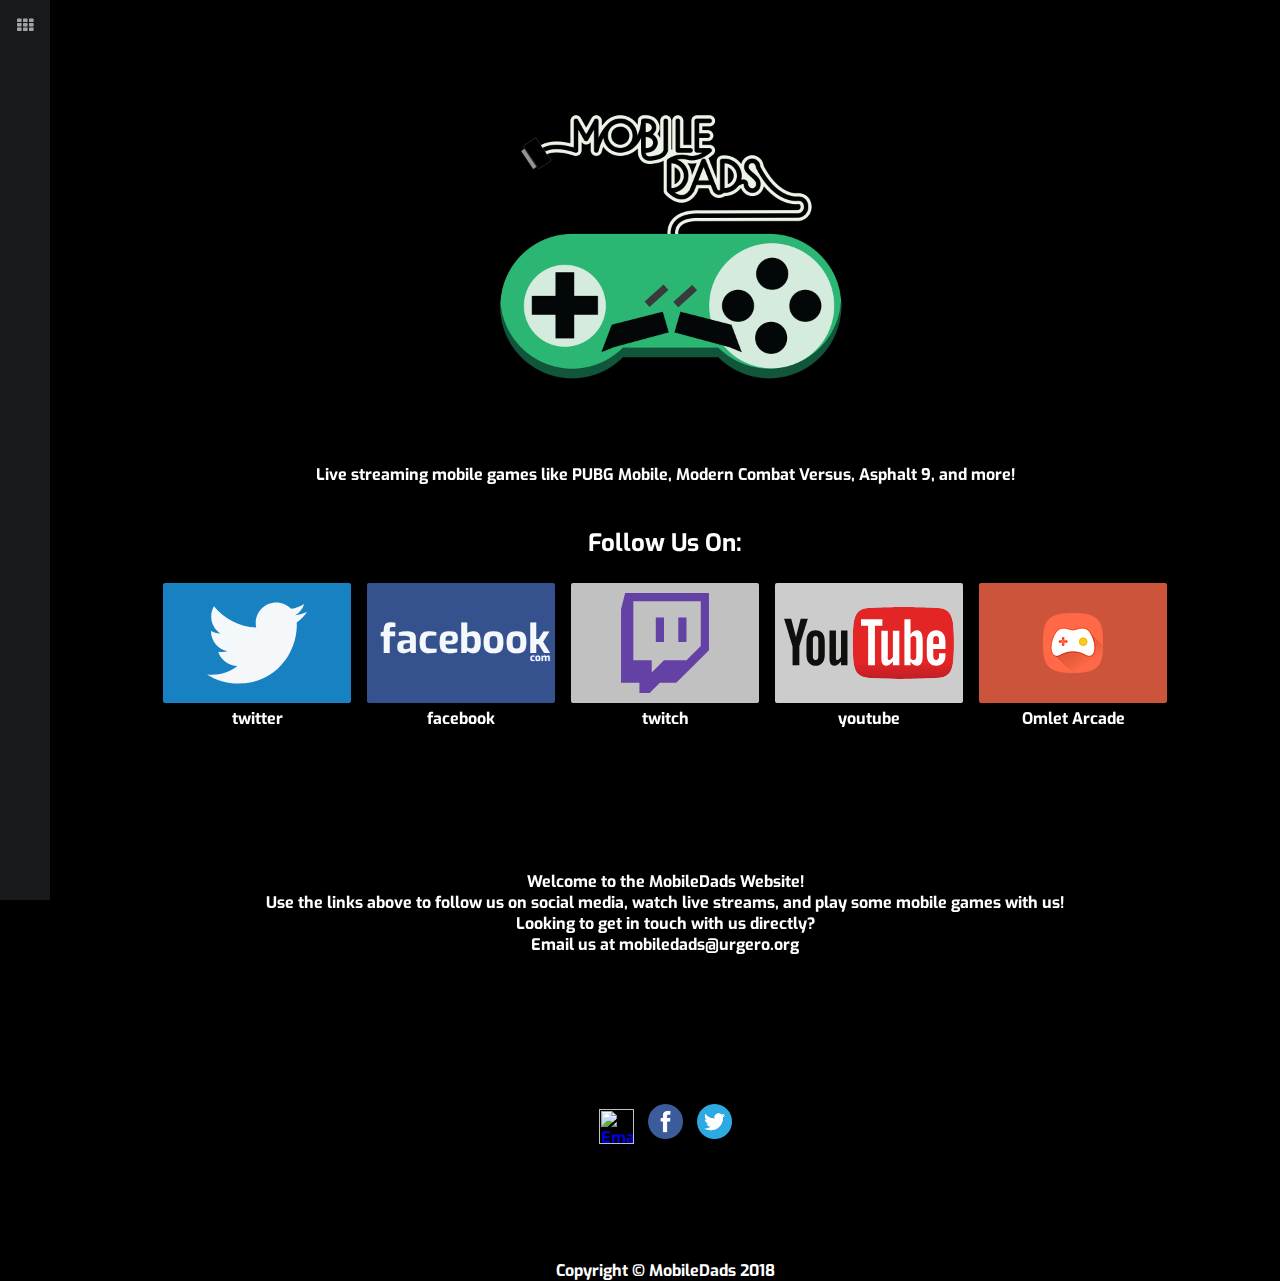
==== commit 843540de: "Switch to Omlet Arcade" ====
--- a/docs/index.html
+++ b/docs/index.html
@@ -1,16 +1,9 @@
-<html lang="en">
+<html>
 <head>
-	<meta name="generator" content="Hugo 0.40.2" />
+	<meta name="generator" content="Hugo 0.49.2" />
     <title>@MobileDads Social Networks!</title>
     <link rel="shortcut icon" href="favicon.ico">
     <link rel="stylesheet" href="css/slate.css">
-	<meta charset="utf-8">
-    <meta http-equiv="X-UA-Compatible" content="IE=edge">
-    <meta name="viewport" content="width=device-width, initial-scale=1">
-	<meta name="description" content="Mobile gaming done right! @MobileDads: Live Streaming PUBG Mobile, Clash Royale, Critical Ops, and More!">
-	<meta name="author" content="Mitchell of MobileDads">
-	<meta property="og:image" content="thumbnail.png">
-	<meta name="google-site-verification" content="RMxX8YHqySx9ahLDp6fHr46efeLWOzWwLOGo5SDvooM" />
 	
 	<style>
 	
@@ -46,15 +39,17 @@
     </nav>
 </div>
 
+
 <div class="container" style="margin-bottom:-90px !important;">
-	<center><img src="logo.png" style="display:block; max-width:400px;min-width:200px; border-radius:20px; margin:auto;"></center>
+	<center><img src="logo.png" style="display:inline-block; max-width:400px;min-width:200px; border-radius:20px; margin:auto;"></center>
+	<p style="color:white">Live streaming mobile games like PUBG Mobile, Modern Combat Versus, Asphalt 9, and more!</p>
 	
-	<p style="color:white">Live streaming mobile games like PUBG Mobile, Clash Royale, DBZ Legends, CSR2, and more!</p>
 </div>
 <div class="container" style="margin-bottom:-100px !important;">
 	<center><h2 style="color:white;">Follow Us On:</h2></center>
 </div>
-<div class="container"><div class="tile-container">
+<div class="container">
+<div class="tile-container">
 <a class="tile tile-link" href="https://twitter.com/dads_mobile" data-groups='' target="_blank">
     <div class="tile-box"
         data-title='twitter'
@@ -91,13 +86,13 @@
     <div class="tile-title">youtube</div>
 </a>
 
-<a class="tile tile-link" href="https://mobcrush.com/MobileDads" data-groups='video' target="_blank">
+<a class="tile tile-link" href="https://arcade.omlet.me/profile/mobiledads" data-groups='video' target="_blank">
     <div class="tile-box"
-        data-title='mobcrush'
-        data-url='https://mobcrush.com/MobileDads'
-        data-bg-color='#2d3436'data-txt-color='#cd201f'data-img='logos/mobcrush.svg'style='background-color:#2d3436; color:#cd201f'>
-        <img class="logo" src="logos/mobcrush.svg"></img></div>
-    <div class="tile-title">mobcrush</div>
+        data-title='Omlet Arcade'
+        data-url='https://arcade.omlet.me/profile/mobiledads'
+        data-bg-color='#FF6948'data-txt-color='#FFFFFF'data-img='logos/omlet_arcade.png'style='background-color:#FF6948; color:#FFFFFF'>
+        <img class="logo" src="logos/omlet_arcade.png"></img></div>
+    <div class="tile-title">Omlet Arcade</div>
 </a>
 
 </div>
--- a/docs/css/slate.css
+++ b/docs/css/slate.css
@@ -1,4 +1,4 @@
 /*!
  *  Font Awesome 4.7.0 by @davegandy - http://fontawesome.io - @fontawesome
  *  License - http://fontawesome.io/license (Font: SIL OFL 1.1, CSS: MIT License)
- */@font-face{font-family:FontAwesome;src:url(../fonts/fontawesome-webfont.eot?v=4.7.0);src:url(../fonts/fontawesome-webfont.eot?#iefix&v=4.7.0) format("embedded-opentype"),url(../fonts/fontawesome-webfont.woff2?v=4.7.0) format("woff2"),url(../fonts/fontawesome-webfont.woff?v=4.7.0) format("woff"),url(../fonts/fontawesome-webfont.ttf?v=4.7.0) format("truetype"),url(../fonts/fontawesome-webfont.svg?v=4.7.0#fontawesomeregular) format("svg");font-weight:400;font-style:normal}.fa{display:inline-block;font:normal normal normal 14px/1 FontAwesome;font-size:inherit;text-rendering:auto;-webkit-font-smoothing:antialiased;-moz-osx-font-smoothing:grayscale}.fa-lg{font-size:1.33333333em;line-height:.75em;vertical-align:-15%}.fa-2x{font-size:2em}.fa-3x{font-size:3em}.fa-4x{font-size:4em}.fa-5x{font-size:5em}.fa-fw{width:1.28571429em;text-align:center}.fa-ul{padding-left:0;margin-left:2.14285714em;list-style-type:none}.fa-ul>li{position:relative}.fa-li{position:absolute;left:-2.14285714em;width:2.14285714em;top:.14285714em;text-align:center}.fa-li.fa-lg{left:-1.85714286em}.fa-border{padding:.2em .25em .15em;border:solid .08em #eee;border-radius:.1em}.fa-pull-left{float:left}.fa-pull-right{float:right}.fa.fa-pull-left{margin-right:.3em}.fa.fa-pull-right{margin-left:.3em}.pull-right{float:right}.pull-left{float:left}.fa.pull-left{margin-right:.3em}.fa.pull-right{margin-left:.3em}.fa-spin{-webkit-animation:fa-spin 2s infinite linear;animation:fa-spin 2s infinite linear}.fa-pulse{-webkit-animation:fa-spin 1s infinite steps(8);animation:fa-spin 1s infinite steps(8)}@-webkit-keyframes fa-spin{0%{-webkit-transform:rotate(0);transform:rotate(0)}100%{-webkit-transform:rotate(359deg);transform:rotate(359deg)}}@keyframes fa-spin{0%{-webkit-transform:rotate(0);transform:rotate(0)}100%{-webkit-transform:rotate(359deg);transform:rotate(359deg)}}.fa-rotate-90{-webkit-transform:rotate(90deg);-ms-transform:rotate(90deg);transform:rotate(90deg)}.fa-rotate-180{-webkit-transform:rotate(180deg);-ms-transform:rotate(180deg);transform:rotate(180deg)}.fa-rotate-270{-webkit-transform:rotate(270deg);-ms-transform:rotate(270deg);transform:rotate(270deg)}.fa-flip-horizontal{-webkit-transform:scale(-1,1);-ms-transform:scale(-1,1);transform:scale(-1,1)}.fa-flip-vertical{-webkit-transform:scale(1,-1);-ms-transform:scale(1,-1);transform:scale(1,-1)}:root .fa-flip-horizontal,:root .fa-flip-vertical,:root .fa-rotate-180,:root .fa-rotate-270,:root .fa-rotate-90{filter:none}.fa-stack{position:relative;display:inline-block;width:2em;height:2em;line-height:2em;vertical-align:middle}.fa-stack-1x,.fa-stack-2x{position:absolute;left:0;width:100%;text-align:center}.fa-stack-1x{line-height:inherit}.fa-stack-2x{font-size:2em}.fa-inverse{color:#fff}.fa-glass:before{content:"\f000"}.fa-music:before{content:"\f001"}.fa-search:before{content:"\f002"}.fa-envelope-o:before{content:"\f003"}.fa-heart:before{content:"\f004"}.fa-star:before{content:"\f005"}.fa-star-o:before{content:"\f006"}.fa-user:before{content:"\f007"}.fa-film:before{content:"\f008"}.fa-th-large:before{content:"\f009"}.fa-th:before{content:"\f00a"}.fa-th-list:before{content:"\f00b"}.fa-check:before{content:"\f00c"}.fa-close:before,.fa-remove:before,.fa-times:before{content:"\f00d"}.fa-search-plus:before{content:"\f00e"}.fa-search-minus:before{content:"\f010"}.fa-power-off:before{content:"\f011"}.fa-signal:before{content:"\f012"}.fa-cog:before,.fa-gear:before{content:"\f013"}.fa-trash-o:before{content:"\f014"}.fa-home:before{content:"\f015"}.fa-file-o:before{content:"\f016"}.fa-clock-o:before{content:"\f017"}.fa-road:before{content:"\f018"}.fa-download:before{content:"\f019"}.fa-arrow-circle-o-down:before{content:"\f01a"}.fa-arrow-circle-o-up:before{content:"\f01b"}.fa-inbox:before{content:"\f01c"}.fa-play-circle-o:before{content:"\f01d"}.fa-repeat:before,.fa-rotate-right:before{content:"\f01e"}.fa-refresh:before{content:"\f021"}.fa-list-alt:before{content:"\f022"}.fa-lock:before{content:"\f023"}.fa-flag:before{content:"\f024"}.fa-headphones:before{content:"\f025"}.fa-volume-off:before{content:"\f026"}.fa-volume-down:before{content:"\f027"}.fa-volume-up:before{content:"\f028"}.fa-qrcode:before{content:"\f029"}.fa-barcode:before{content:"\f02a"}.fa-tag:before{content:"\f02b"}.fa-tags:before{content:"\f02c"}.fa-book:before{content:"\f02d"}.fa-bookmark:before{content:"\f02e"}.fa-print:before{content:"\f02f"}.fa-camera:before{content:"\f030"}.fa-font:before{content:"\f031"}.fa-bold:before{content:"\f032"}.fa-italic:before{content:"\f033"}.fa-text-height:before{content:"\f034"}.fa-text-width:before{content:"\f035"}.fa-align-left:before{content:"\f036"}.fa-align-center:before{content:"\f037"}.fa-align-right:before{content:"\f038"}.fa-align-justify:before{content:"\f039"}.fa-list:before{content:"\f03a"}.fa-dedent:before,.fa-outdent:before{content:"\f03b"}.fa-indent:before{content:"\f03c"}.fa-video-camera:before{content:"\f03d"}.fa-image:before,.fa-photo:before,.fa-picture-o:before{content:"\f03e"}.fa-pencil:before{content:"\f040"}.fa-map-marker:before{content:"\f041"}.fa-adjust:before{content:"\f042"}.fa-tint:before{content:"\f043"}.fa-edit:before,.fa-pencil-square-o:before{content:"\f044"}.fa-share-square-o:before{content:"\f045"}.fa-check-square-o:before{content:"\f046"}.fa-arrows:before{content:"\f047"}.fa-step-backward:before{content:"\f048"}.fa-fast-backward:before{content:"\f049"}.fa-backward:before{content:"\f04a"}.fa-play:before{content:"\f04b"}.fa-pause:before{content:"\f04c"}.fa-stop:before{content:"\f04d"}.fa-forward:before{content:"\f04e"}.fa-fast-forward:before{content:"\f050"}.fa-step-forward:before{content:"\f051"}.fa-eject:before{content:"\f052"}.fa-chevron-left:before{content:"\f053"}.fa-chevron-right:before{content:"\f054"}.fa-plus-circle:before{content:"\f055"}.fa-minus-circle:before{content:"\f056"}.fa-times-circle:before{content:"\f057"}.fa-check-circle:before{content:"\f058"}.fa-question-circle:before{content:"\f059"}.fa-info-circle:before{content:"\f05a"}.fa-crosshairs:before{content:"\f05b"}.fa-times-circle-o:before{content:"\f05c"}.fa-check-circle-o:before{content:"\f05d"}.fa-ban:before{content:"\f05e"}.fa-arrow-left:before{content:"\f060"}.fa-arrow-right:before{content:"\f061"}.fa-arrow-up:before{content:"\f062"}.fa-arrow-down:before{content:"\f063"}.fa-mail-forward:before,.fa-share:before{content:"\f064"}.fa-expand:before{content:"\f065"}.fa-compress:before{content:"\f066"}.fa-plus:before{content:"\f067"}.fa-minus:before{content:"\f068"}.fa-asterisk:before{content:"\f069"}.fa-exclamation-circle:before{content:"\f06a"}.fa-gift:before{content:"\f06b"}.fa-leaf:before{content:"\f06c"}.fa-fire:before{content:"\f06d"}.fa-eye:before{content:"\f06e"}.fa-eye-slash:before{content:"\f070"}.fa-exclamation-triangle:before,.fa-warning:before{content:"\f071"}.fa-plane:before{content:"\f072"}.fa-calendar:before{content:"\f073"}.fa-random:before{content:"\f074"}.fa-comment:before{content:"\f075"}.fa-magnet:before{content:"\f076"}.fa-chevron-up:before{content:"\f077"}.fa-chevron-down:before{content:"\f078"}.fa-retweet:before{content:"\f079"}.fa-shopping-cart:before{content:"\f07a"}.fa-folder:before{content:"\f07b"}.fa-folder-open:before{content:"\f07c"}.fa-arrows-v:before{content:"\f07d"}.fa-arrows-h:before{content:"\f07e"}.fa-bar-chart-o:before,.fa-bar-chart:before{content:"\f080"}.fa-twitter-square:before{content:"\f081"}.fa-facebook-square:before{content:"\f082"}.fa-camera-retro:before{content:"\f083"}.fa-key:before{content:"\f084"}.fa-cogs:before,.fa-gears:before{content:"\f085"}.fa-comments:before{content:"\f086"}.fa-thumbs-o-up:before{content:"\f087"}.fa-thumbs-o-down:before{content:"\f088"}.fa-star-half:before{content:"\f089"}.fa-heart-o:before{content:"\f08a"}.fa-sign-out:before{content:"\f08b"}.fa-linkedin-square:before{content:"\f08c"}.fa-thumb-tack:before{content:"\f08d"}.fa-external-link:before{content:"\f08e"}.fa-sign-in:before{content:"\f090"}.fa-trophy:before{content:"\f091"}.fa-github-square:before{content:"\f092"}.fa-upload:before{content:"\f093"}.fa-lemon-o:before{content:"\f094"}.fa-phone:before{content:"\f095"}.fa-square-o:before{content:"\f096"}.fa-bookmark-o:before{content:"\f097"}.fa-phone-square:before{content:"\f098"}.fa-twitter:before{content:"\f099"}.fa-facebook-f:before,.fa-facebook:before{content:"\f09a"}.fa-github:before{content:"\f09b"}.fa-unlock:before{content:"\f09c"}.fa-credit-card:before{content:"\f09d"}.fa-feed:before,.fa-rss:before{content:"\f09e"}.fa-hdd-o:before{content:"\f0a0"}.fa-bullhorn:before{content:"\f0a1"}.fa-bell:before{content:"\f0f3"}.fa-certificate:before{content:"\f0a3"}.fa-hand-o-right:before{content:"\f0a4"}.fa-hand-o-left:before{content:"\f0a5"}.fa-hand-o-up:before{content:"\f0a6"}.fa-hand-o-down:before{content:"\f0a7"}.fa-arrow-circle-left:before{content:"\f0a8"}.fa-arrow-circle-right:before{content:"\f0a9"}.fa-arrow-circle-up:before{content:"\f0aa"}.fa-arrow-circle-down:before{content:"\f0ab"}.fa-globe:before{content:"\f0ac"}.fa-wrench:before{content:"\f0ad"}.fa-tasks:before{content:"\f0ae"}.fa-filter:before{content:"\f0b0"}.fa-briefcase:before{content:"\f0b1"}.fa-arrows-alt:before{content:"\f0b2"}.fa-group:before,.fa-users:before{content:"\f0c0"}.fa-chain:before,.fa-link:before{content:"\f0c1"}.fa-cloud:before{content:"\f0c2"}.fa-flask:before{content:"\f0c3"}.fa-cut:before,.fa-scissors:before{content:"\f0c4"}.fa-copy:before,.fa-files-o:before{content:"\f0c5"}.fa-paperclip:before{content:"\f0c6"}.fa-floppy-o:before,.fa-save:before{content:"\f0c7"}.fa-square:before{content:"\f0c8"}.fa-bars:before,.fa-navicon:before,.fa-reorder:before{content:"\f0c9"}.fa-list-ul:before{content:"\f0ca"}.fa-list-ol:before{content:"\f0cb"}.fa-strikethrough:before{content:"\f0cc"}.fa-underline:before{content:"\f0cd"}.fa-table:before{content:"\f0ce"}.fa-magic:before{content:"\f0d0"}.fa-truck:before{content:"\f0d1"}.fa-pinterest:before{content:"\f0d2"}.fa-pinterest-square:before{content:"\f0d3"}.fa-google-plus-square:before{content:"\f0d4"}.fa-google-plus:before{content:"\f0d5"}.fa-money:before{content:"\f0d6"}.fa-caret-down:before{content:"\f0d7"}.fa-caret-up:before{content:"\f0d8"}.fa-caret-left:before{content:"\f0d9"}.fa-caret-right:before{content:"\f0da"}.fa-columns:before{content:"\f0db"}.fa-sort:before,.fa-unsorted:before{content:"\f0dc"}.fa-sort-desc:before,.fa-sort-down:before{content:"\f0dd"}.fa-sort-asc:before,.fa-sort-up:before{content:"\f0de"}.fa-envelope:before{content:"\f0e0"}.fa-linkedin:before{content:"\f0e1"}.fa-rotate-left:before,.fa-undo:before{content:"\f0e2"}.fa-gavel:before,.fa-legal:before{content:"\f0e3"}.fa-dashboard:before,.fa-tachometer:before{content:"\f0e4"}.fa-comment-o:before{content:"\f0e5"}.fa-comments-o:before{content:"\f0e6"}.fa-bolt:before,.fa-flash:before{content:"\f0e7"}.fa-sitemap:before{content:"\f0e8"}.fa-umbrella:before{content:"\f0e9"}.fa-clipboard:before,.fa-paste:before{content:"\f0ea"}.fa-lightbulb-o:before{content:"\f0eb"}.fa-exchange:before{content:"\f0ec"}.fa-cloud-download:before{content:"\f0ed"}.fa-cloud-upload:before{content:"\f0ee"}.fa-user-md:before{content:"\f0f0"}.fa-stethoscope:before{content:"\f0f1"}.fa-suitcase:before{content:"\f0f2"}.fa-bell-o:before{content:"\f0a2"}.fa-coffee:before{content:"\f0f4"}.fa-cutlery:before{content:"\f0f5"}.fa-file-text-o:before{content:"\f0f6"}.fa-building-o:before{content:"\f0f7"}.fa-hospital-o:before{content:"\f0f8"}.fa-ambulance:before{content:"\f0f9"}.fa-medkit:before{content:"\f0fa"}.fa-fighter-jet:before{content:"\f0fb"}.fa-beer:before{content:"\f0fc"}.fa-h-square:before{content:"\f0fd"}.fa-plus-square:before{content:"\f0fe"}.fa-angle-double-left:before{content:"\f100"}.fa-angle-double-right:before{content:"\f101"}.fa-angle-double-up:before{content:"\f102"}.fa-angle-double-down:before{content:"\f103"}.fa-angle-left:before{content:"\f104"}.fa-angle-right:before{content:"\f105"}.fa-angle-up:before{content:"\f106"}.fa-angle-down:before{content:"\f107"}.fa-desktop:before{content:"\f108"}.fa-laptop:before{content:"\f109"}.fa-tablet:before{content:"\f10a"}.fa-mobile-phone:before,.fa-mobile:before{content:"\f10b"}.fa-circle-o:before{content:"\f10c"}.fa-quote-left:before{content:"\f10d"}.fa-quote-right:before{content:"\f10e"}.fa-spinner:before{content:"\f110"}.fa-circle:before{content:"\f111"}.fa-mail-reply:before,.fa-reply:before{content:"\f112"}.fa-github-alt:before{content:"\f113"}.fa-folder-o:before{content:"\f114"}.fa-folder-open-o:before{content:"\f115"}.fa-smile-o:before{content:"\f118"}.fa-frown-o:before{content:"\f119"}.fa-meh-o:before{content:"\f11a"}.fa-gamepad:before{content:"\f11b"}.fa-keyboard-o:before{content:"\f11c"}.fa-flag-o:before{content:"\f11d"}.fa-flag-checkered:before{content:"\f11e"}.fa-terminal:before{content:"\f120"}.fa-code:before{content:"\f121"}.fa-mail-reply-all:before,.fa-reply-all:before{content:"\f122"}.fa-star-half-empty:before,.fa-star-half-full:before,.fa-star-half-o:before{content:"\f123"}.fa-location-arrow:before{content:"\f124"}.fa-crop:before{content:"\f125"}.fa-code-fork:before{content:"\f126"}.fa-chain-broken:before,.fa-unlink:before{content:"\f127"}.fa-question:before{content:"\f128"}.fa-info:before{content:"\f129"}.fa-exclamation:before{content:"\f12a"}.fa-superscript:before{content:"\f12b"}.fa-subscript:before{content:"\f12c"}.fa-eraser:before{content:"\f12d"}.fa-puzzle-piece:before{content:"\f12e"}.fa-microphone:before{content:"\f130"}.fa-microphone-slash:before{content:"\f131"}.fa-shield:before{content:"\f132"}.fa-calendar-o:before{content:"\f133"}.fa-fire-extinguisher:before{content:"\f134"}.fa-rocket:before{content:"\f135"}.fa-maxcdn:before{content:"\f136"}.fa-chevron-circle-left:before{content:"\f137"}.fa-chevron-circle-right:before{content:"\f138"}.fa-chevron-circle-up:before{content:"\f139"}.fa-chevron-circle-down:before{content:"\f13a"}.fa-html5:before{content:"\f13b"}.fa-css3:before{content:"\f13c"}.fa-anchor:before{content:"\f13d"}.fa-unlock-alt:before{content:"\f13e"}.fa-bullseye:before{content:"\f140"}.fa-ellipsis-h:before{content:"\f141"}.fa-ellipsis-v:before{content:"\f142"}.fa-rss-square:before{content:"\f143"}.fa-play-circle:before{content:"\f144"}.fa-ticket:before{content:"\f145"}.fa-minus-square:before{content:"\f146"}.fa-minus-square-o:before{content:"\f147"}.fa-level-up:before{content:"\f148"}.fa-level-down:before{content:"\f149"}.fa-check-square:before{content:"\f14a"}.fa-pencil-square:before{content:"\f14b"}.fa-external-link-square:before{content:"\f14c"}.fa-share-square:before{content:"\f14d"}.fa-compass:before{content:"\f14e"}.fa-caret-square-o-down:before,.fa-toggle-down:before{content:"\f150"}.fa-caret-square-o-up:before,.fa-toggle-up:before{content:"\f151"}.fa-caret-square-o-right:before,.fa-toggle-right:before{content:"\f152"}.fa-eur:before,.fa-euro:before{content:"\f153"}.fa-gbp:before{content:"\f154"}.fa-dollar:before,.fa-usd:before{content:"\f155"}.fa-inr:before,.fa-rupee:before{content:"\f156"}.fa-cny:before,.fa-jpy:before,.fa-rmb:before,.fa-yen:before{content:"\f157"}.fa-rouble:before,.fa-rub:before,.fa-ruble:before{content:"\f158"}.fa-krw:before,.fa-won:before{content:"\f159"}.fa-bitcoin:before,.fa-btc:before{content:"\f15a"}.fa-file:before{content:"\f15b"}.fa-file-text:before{content:"\f15c"}.fa-sort-alpha-asc:before{content:"\f15d"}.fa-sort-alpha-desc:before{content:"\f15e"}.fa-sort-amount-asc:before{content:"\f160"}.fa-sort-amount-desc:before{content:"\f161"}.fa-sort-numeric-asc:before{content:"\f162"}.fa-sort-numeric-desc:before{content:"\f163"}.fa-thumbs-up:before{content:"\f164"}.fa-thumbs-down:before{content:"\f165"}.fa-youtube-square:before{content:"\f166"}.fa-youtube:before{content:"\f167"}.fa-xing:before{content:"\f168"}.fa-xing-square:before{content:"\f169"}.fa-youtube-play:before{content:"\f16a"}.fa-dropbox:before{content:"\f16b"}.fa-stack-overflow:before{content:"\f16c"}.fa-instagram:before{content:"\f16d"}.fa-flickr:before{content:"\f16e"}.fa-adn:before{content:"\f170"}.fa-bitbucket:before{content:"\f171"}.fa-bitbucket-square:before{content:"\f172"}.fa-tumblr:before{content:"\f173"}.fa-tumblr-square:before{content:"\f174"}.fa-long-arrow-down:before{content:"\f175"}.fa-long-arrow-up:before{content:"\f176"}.fa-long-arrow-left:before{content:"\f177"}.fa-long-arrow-right:before{content:"\f178"}.fa-apple:before{content:"\f179"}.fa-windows:before{content:"\f17a"}.fa-android:before{content:"\f17b"}.fa-linux:before{content:"\f17c"}.fa-dribbble:before{content:"\f17d"}.fa-skype:before{content:"\f17e"}.fa-foursquare:before{content:"\f180"}.fa-trello:before{content:"\f181"}.fa-female:before{content:"\f182"}.fa-male:before{content:"\f183"}.fa-gittip:before,.fa-gratipay:before{content:"\f184"}.fa-sun-o:before{content:"\f185"}.fa-moon-o:before{content:"\f186"}.fa-archive:before{content:"\f187"}.fa-bug:before{content:"\f188"}.fa-vk:before{content:"\f189"}.fa-weibo:before{content:"\f18a"}.fa-renren:before{content:"\f18b"}.fa-pagelines:before{content:"\f18c"}.fa-stack-exchange:before{content:"\f18d"}.fa-arrow-circle-o-right:before{content:"\f18e"}.fa-arrow-circle-o-left:before{content:"\f190"}.fa-caret-square-o-left:before,.fa-toggle-left:before{content:"\f191"}.fa-dot-circle-o:before{content:"\f192"}.fa-wheelchair:before{content:"\f193"}.fa-vimeo-square:before{content:"\f194"}.fa-try:before,.fa-turkish-lira:before{content:"\f195"}.fa-plus-square-o:before{content:"\f196"}.fa-space-shuttle:before{content:"\f197"}.fa-slack:before{content:"\f198"}.fa-envelope-square:before{content:"\f199"}.fa-wordpress:before{content:"\f19a"}.fa-openid:before{content:"\f19b"}.fa-bank:before,.fa-institution:before,.fa-university:before{content:"\f19c"}.fa-graduation-cap:before,.fa-mortar-board:before{content:"\f19d"}.fa-yahoo:before{content:"\f19e"}.fa-google:before{content:"\f1a0"}.fa-reddit:before{content:"\f1a1"}.fa-reddit-square:before{content:"\f1a2"}.fa-stumbleupon-circle:before{content:"\f1a3"}.fa-stumbleupon:before{content:"\f1a4"}.fa-delicious:before{content:"\f1a5"}.fa-digg:before{content:"\f1a6"}.fa-pied-piper-pp:before{content:"\f1a7"}.fa-pied-piper-alt:before{content:"\f1a8"}.fa-drupal:before{content:"\f1a9"}.fa-joomla:before{content:"\f1aa"}.fa-language:before{content:"\f1ab"}.fa-fax:before{content:"\f1ac"}.fa-building:before{content:"\f1ad"}.fa-child:before{content:"\f1ae"}.fa-paw:before{content:"\f1b0"}.fa-spoon:before{content:"\f1b1"}.fa-cube:before{content:"\f1b2"}.fa-cubes:before{content:"\f1b3"}.fa-behance:before{content:"\f1b4"}.fa-behance-square:before{content:"\f1b5"}.fa-steam:before{content:"\f1b6"}.fa-steam-square:before{content:"\f1b7"}.fa-recycle:before{content:"\f1b8"}.fa-automobile:before,.fa-car:before{content:"\f1b9"}.fa-cab:before,.fa-taxi:before{content:"\f1ba"}.fa-tree:before{content:"\f1bb"}.fa-spotify:before{content:"\f1bc"}.fa-deviantart:before{content:"\f1bd"}.fa-soundcloud:before{content:"\f1be"}.fa-database:before{content:"\f1c0"}.fa-file-pdf-o:before{content:"\f1c1"}.fa-file-word-o:before{content:"\f1c2"}.fa-file-excel-o:before{content:"\f1c3"}.fa-file-powerpoint-o:before{content:"\f1c4"}.fa-file-image-o:before,.fa-file-photo-o:before,.fa-file-picture-o:before{content:"\f1c5"}.fa-file-archive-o:before,.fa-file-zip-o:before{content:"\f1c6"}.fa-file-audio-o:before,.fa-file-sound-o:before{content:"\f1c7"}.fa-file-movie-o:before,.fa-file-video-o:before{content:"\f1c8"}.fa-file-code-o:before{content:"\f1c9"}.fa-vine:before{content:"\f1ca"}.fa-codepen:before{content:"\f1cb"}.fa-jsfiddle:before{content:"\f1cc"}.fa-life-bouy:before,.fa-life-buoy:before,.fa-life-ring:before,.fa-life-saver:before,.fa-support:before{content:"\f1cd"}.fa-circle-o-notch:before{content:"\f1ce"}.fa-ra:before,.fa-rebel:before,.fa-resistance:before{content:"\f1d0"}.fa-empire:before,.fa-ge:before{content:"\f1d1"}.fa-git-square:before{content:"\f1d2"}.fa-git:before{content:"\f1d3"}.fa-hacker-news:before,.fa-y-combinator-square:before,.fa-yc-square:before{content:"\f1d4"}.fa-tencent-weibo:before{content:"\f1d5"}.fa-qq:before{content:"\f1d6"}.fa-wechat:before,.fa-weixin:before{content:"\f1d7"}.fa-paper-plane:before,.fa-send:before{content:"\f1d8"}.fa-paper-plane-o:before,.fa-send-o:before{content:"\f1d9"}.fa-history:before{content:"\f1da"}.fa-circle-thin:before{content:"\f1db"}.fa-header:before{content:"\f1dc"}.fa-paragraph:before{content:"\f1dd"}.fa-sliders:before{content:"\f1de"}.fa-share-alt:before{content:"\f1e0"}.fa-share-alt-square:before{content:"\f1e1"}.fa-bomb:before{content:"\f1e2"}.fa-futbol-o:before,.fa-soccer-ball-o:before{content:"\f1e3"}.fa-tty:before{content:"\f1e4"}.fa-binoculars:before{content:"\f1e5"}.fa-plug:before{content:"\f1e6"}.fa-slideshare:before{content:"\f1e7"}.fa-twitch:before{content:"\f1e8"}.fa-yelp:before{content:"\f1e9"}.fa-newspaper-o:before{content:"\f1ea"}.fa-wifi:before{content:"\f1eb"}.fa-calculator:before{content:"\f1ec"}.fa-paypal:before{content:"\f1ed"}.fa-google-wallet:before{content:"\f1ee"}.fa-cc-visa:before{content:"\f1f0"}.fa-cc-mastercard:before{content:"\f1f1"}.fa-cc-discover:before{content:"\f1f2"}.fa-cc-amex:before{content:"\f1f3"}.fa-cc-paypal:before{content:"\f1f4"}.fa-cc-stripe:before{content:"\f1f5"}.fa-bell-slash:before{content:"\f1f6"}.fa-bell-slash-o:before{content:"\f1f7"}.fa-trash:before{content:"\f1f8"}.fa-copyright:before{content:"\f1f9"}.fa-at:before{content:"\f1fa"}.fa-eyedropper:before{content:"\f1fb"}.fa-paint-brush:before{content:"\f1fc"}.fa-birthday-cake:before{content:"\f1fd"}.fa-area-chart:before{content:"\f1fe"}.fa-pie-chart:before{content:"\f200"}.fa-line-chart:before{content:"\f201"}.fa-lastfm:before{content:"\f202"}.fa-lastfm-square:before{content:"\f203"}.fa-toggle-off:before{content:"\f204"}.fa-toggle-on:before{content:"\f205"}.fa-bicycle:before{content:"\f206"}.fa-bus:before{content:"\f207"}.fa-ioxhost:before{content:"\f208"}.fa-angellist:before{content:"\f209"}.fa-cc:before{content:"\f20a"}.fa-ils:before,.fa-shekel:before,.fa-sheqel:before{content:"\f20b"}.fa-meanpath:before{content:"\f20c"}.fa-buysellads:before{content:"\f20d"}.fa-connectdevelop:before{content:"\f20e"}.fa-dashcube:before{content:"\f210"}.fa-forumbee:before{content:"\f211"}.fa-leanpub:before{content:"\f212"}.fa-sellsy:before{content:"\f213"}.fa-shirtsinbulk:before{content:"\f214"}.fa-simplybuilt:before{content:"\f215"}.fa-skyatlas:before{content:"\f216"}.fa-cart-plus:before{content:"\f217"}.fa-cart-arrow-down:before{content:"\f218"}.fa-diamond:before{content:"\f219"}.fa-ship:before{content:"\f21a"}.fa-user-secret:before{content:"\f21b"}.fa-motorcycle:before{content:"\f21c"}.fa-street-view:before{content:"\f21d"}.fa-heartbeat:before{content:"\f21e"}.fa-venus:before{content:"\f221"}.fa-mars:before{content:"\f222"}.fa-mercury:before{content:"\f223"}.fa-intersex:before,.fa-transgender:before{content:"\f224"}.fa-transgender-alt:before{content:"\f225"}.fa-venus-double:before{content:"\f226"}.fa-mars-double:before{content:"\f227"}.fa-venus-mars:before{content:"\f228"}.fa-mars-stroke:before{content:"\f229"}.fa-mars-stroke-v:before{content:"\f22a"}.fa-mars-stroke-h:before{content:"\f22b"}.fa-neuter:before{content:"\f22c"}.fa-genderless:before{content:"\f22d"}.fa-facebook-official:before{content:"\f230"}.fa-pinterest-p:before{content:"\f231"}.fa-whatsapp:before{content:"\f232"}.fa-server:before{content:"\f233"}.fa-user-plus:before{content:"\f234"}.fa-user-times:before{content:"\f235"}.fa-bed:before,.fa-hotel:before{content:"\f236"}.fa-viacoin:before{content:"\f237"}.fa-train:before{content:"\f238"}.fa-subway:before{content:"\f239"}.fa-medium:before{content:"\f23a"}.fa-y-combinator:before,.fa-yc:before{content:"\f23b"}.fa-optin-monster:before{content:"\f23c"}.fa-opencart:before{content:"\f23d"}.fa-expeditedssl:before{content:"\f23e"}.fa-battery-4:before,.fa-battery-full:before,.fa-battery:before{content:"\f240"}.fa-battery-3:before,.fa-battery-three-quarters:before{content:"\f241"}.fa-battery-2:before,.fa-battery-half:before{content:"\f242"}.fa-battery-1:before,.fa-battery-quarter:before{content:"\f243"}.fa-battery-0:before,.fa-battery-empty:before{content:"\f244"}.fa-mouse-pointer:before{content:"\f245"}.fa-i-cursor:before{content:"\f246"}.fa-object-group:before{content:"\f247"}.fa-object-ungroup:before{content:"\f248"}.fa-sticky-note:before{content:"\f249"}.fa-sticky-note-o:before{content:"\f24a"}.fa-cc-jcb:before{content:"\f24b"}.fa-cc-diners-club:before{content:"\f24c"}.fa-clone:before{content:"\f24d"}.fa-balance-scale:before{content:"\f24e"}.fa-hourglass-o:before{content:"\f250"}.fa-hourglass-1:before,.fa-hourglass-start:before{content:"\f251"}.fa-hourglass-2:before,.fa-hourglass-half:before{content:"\f252"}.fa-hourglass-3:before,.fa-hourglass-end:before{content:"\f253"}.fa-hourglass:before{content:"\f254"}.fa-hand-grab-o:before,.fa-hand-rock-o:before{content:"\f255"}.fa-hand-paper-o:before,.fa-hand-stop-o:before{content:"\f256"}.fa-hand-scissors-o:before{content:"\f257"}.fa-hand-lizard-o:before{content:"\f258"}.fa-hand-spock-o:before{content:"\f259"}.fa-hand-pointer-o:before{content:"\f25a"}.fa-hand-peace-o:before{content:"\f25b"}.fa-trademark:before{content:"\f25c"}.fa-registered:before{content:"\f25d"}.fa-creative-commons:before{content:"\f25e"}.fa-gg:before{content:"\f260"}.fa-gg-circle:before{content:"\f261"}.fa-tripadvisor:before{content:"\f262"}.fa-odnoklassniki:before{content:"\f263"}.fa-odnoklassniki-square:before{content:"\f264"}.fa-get-pocket:before{content:"\f265"}.fa-wikipedia-w:before{content:"\f266"}.fa-safari:before{content:"\f267"}.fa-chrome:before{content:"\f268"}.fa-firefox:before{content:"\f269"}.fa-opera:before{content:"\f26a"}.fa-internet-explorer:before{content:"\f26b"}.fa-television:before,.fa-tv:before{content:"\f26c"}.fa-contao:before{content:"\f26d"}.fa-500px:before{content:"\f26e"}.fa-amazon:before{content:"\f270"}.fa-calendar-plus-o:before{content:"\f271"}.fa-calendar-minus-o:before{content:"\f272"}.fa-calendar-times-o:before{content:"\f273"}.fa-calendar-check-o:before{content:"\f274"}.fa-industry:before{content:"\f275"}.fa-map-pin:before{content:"\f276"}.fa-map-signs:before{content:"\f277"}.fa-map-o:before{content:"\f278"}.fa-map:before{content:"\f279"}.fa-commenting:before{content:"\f27a"}.fa-commenting-o:before{content:"\f27b"}.fa-houzz:before{content:"\f27c"}.fa-vimeo:before{content:"\f27d"}.fa-black-tie:before{content:"\f27e"}.fa-fonticons:before{content:"\f280"}.fa-reddit-alien:before{content:"\f281"}.fa-edge:before{content:"\f282"}.fa-credit-card-alt:before{content:"\f283"}.fa-codiepie:before{content:"\f284"}.fa-modx:before{content:"\f285"}.fa-fort-awesome:before{content:"\f286"}.fa-usb:before{content:"\f287"}.fa-product-hunt:before{content:"\f288"}.fa-mixcloud:before{content:"\f289"}.fa-scribd:before{content:"\f28a"}.fa-pause-circle:before{content:"\f28b"}.fa-pause-circle-o:before{content:"\f28c"}.fa-stop-circle:before{content:"\f28d"}.fa-stop-circle-o:before{content:"\f28e"}.fa-shopping-bag:before{content:"\f290"}.fa-shopping-basket:before{content:"\f291"}.fa-hashtag:before{content:"\f292"}.fa-bluetooth:before{content:"\f293"}.fa-bluetooth-b:before{content:"\f294"}.fa-percent:before{content:"\f295"}.fa-gitlab:before{content:"\f296"}.fa-wpbeginner:before{content:"\f297"}.fa-wpforms:before{content:"\f298"}.fa-envira:before{content:"\f299"}.fa-universal-access:before{content:"\f29a"}.fa-wheelchair-alt:before{content:"\f29b"}.fa-question-circle-o:before{content:"\f29c"}.fa-blind:before{content:"\f29d"}.fa-audio-description:before{content:"\f29e"}.fa-volume-control-phone:before{content:"\f2a0"}.fa-braille:before{content:"\f2a1"}.fa-assistive-listening-systems:before{content:"\f2a2"}.fa-american-sign-language-interpreting:before,.fa-asl-interpreting:before{content:"\f2a3"}.fa-deaf:before,.fa-deafness:before,.fa-hard-of-hearing:before{content:"\f2a4"}.fa-glide:before{content:"\f2a5"}.fa-glide-g:before{content:"\f2a6"}.fa-sign-language:before,.fa-signing:before{content:"\f2a7"}.fa-low-vision:before{content:"\f2a8"}.fa-viadeo:before{content:"\f2a9"}.fa-viadeo-square:before{content:"\f2aa"}.fa-snapchat:before{content:"\f2ab"}.fa-snapchat-ghost:before{content:"\f2ac"}.fa-snapchat-square:before{content:"\f2ad"}.fa-pied-piper:before{content:"\f2ae"}.fa-first-order:before{content:"\f2b0"}.fa-yoast:before{content:"\f2b1"}.fa-themeisle:before{content:"\f2b2"}.fa-google-plus-circle:before,.fa-google-plus-official:before{content:"\f2b3"}.fa-fa:before,.fa-font-awesome:before{content:"\f2b4"}.fa-handshake-o:before{content:"\f2b5"}.fa-envelope-open:before{content:"\f2b6"}.fa-envelope-open-o:before{content:"\f2b7"}.fa-linode:before{content:"\f2b8"}.fa-address-book:before{content:"\f2b9"}.fa-address-book-o:before{content:"\f2ba"}.fa-address-card:before,.fa-vcard:before{content:"\f2bb"}.fa-address-card-o:before,.fa-vcard-o:before{content:"\f2bc"}.fa-user-circle:before{content:"\f2bd"}.fa-user-circle-o:before{content:"\f2be"}.fa-user-o:before{content:"\f2c0"}.fa-id-badge:before{content:"\f2c1"}.fa-drivers-license:before,.fa-id-card:before{content:"\f2c2"}.fa-drivers-license-o:before,.fa-id-card-o:before{content:"\f2c3"}.fa-quora:before{content:"\f2c4"}.fa-free-code-camp:before{content:"\f2c5"}.fa-telegram:before{content:"\f2c6"}.fa-thermometer-4:before,.fa-thermometer-full:before,.fa-thermometer:before{content:"\f2c7"}.fa-thermometer-3:before,.fa-thermometer-three-quarters:before{content:"\f2c8"}.fa-thermometer-2:before,.fa-thermometer-half:before{content:"\f2c9"}.fa-thermometer-1:before,.fa-thermometer-quarter:before{content:"\f2ca"}.fa-thermometer-0:before,.fa-thermometer-empty:before{content:"\f2cb"}.fa-shower:before{content:"\f2cc"}.fa-bath:before,.fa-bathtub:before,.fa-s15:before{content:"\f2cd"}.fa-podcast:before{content:"\f2ce"}.fa-window-maximize:before{content:"\f2d0"}.fa-window-minimize:before{content:"\f2d1"}.fa-window-restore:before{content:"\f2d2"}.fa-times-rectangle:before,.fa-window-close:before{content:"\f2d3"}.fa-times-rectangle-o:before,.fa-window-close-o:before{content:"\f2d4"}.fa-bandcamp:before{content:"\f2d5"}.fa-grav:before{content:"\f2d6"}.fa-etsy:before{content:"\f2d7"}.fa-imdb:before{content:"\f2d8"}.fa-ravelry:before{content:"\f2d9"}.fa-eercast:before{content:"\f2da"}.fa-microchip:before{content:"\f2db"}.fa-snowflake-o:before{content:"\f2dc"}.fa-superpowers:before{content:"\f2dd"}.fa-wpexplorer:before{content:"\f2de"}.fa-meetup:before{content:"\f2e0"}.sr-only{position:absolute;width:1px;height:1px;padding:0;margin:-1px;overflow:hidden;clip:rect(0,0,0,0);border:0}.sr-only-focusable:active,.sr-only-focusable:focus{position:static;width:auto;height:auto;margin:0;overflow:visible;clip:auto}body{user-select:none;margin:0;padding:0;font-family:Exo,sans-serif;font-weight:700;background-color:#657383;margin-left:50px;color:#000;background-image:radial-gradient(ellipse farthest-side at center top,#fcfcfc 0,#657383 100%)}.container{box-sizing:border-box;min-height:10px;padding:48px 0;position:relative;text-align:center;justify-content:center}.tile-container{display:-webkit-flex;display:flex;-webkit-flex-flow:row wrap;flex-flow:row wrap;flex-direction:row;flex-wrap:wrap;justify-content:center;width:80%;margin:auto;min-width:calc(188px + 16px)}@media screen and (min-width:408px){.tile-container{width:204px}}@media screen and (min-width:612px){.tile-container{width:408px}}@media screen and (min-width:816px){.tile-container{width:612px}}@media screen and (min-width:1020px){.tile-container{width:816px}}@media screen and (min-width:1224px){.tile-container{width:1020px}}@media screen and (min-width:1428px){.tile-container{width:1224px}}@media screen and (min-width:1632px){.tile-container{width:1428px}}@media screen and (min-width:1836px){.tile-container{width:1632px}}@media screen and (min-width:2040px){.tile-container{width:1836px}}@media screen and (min-width:2244px){.tile-container{width:2040px}}@media screen and (min-width:2448px){.tile-container{width:2244px}}@media screen and (min-width:2652px){.tile-container{width:2448px}}.tile{width:188px;max-width:188px;padding:8px;-webkit-flex:0 0 188px;flex:0 0 188px;transition:top .3s,left .3s,opacity .3s}.tile-box{height:120px;max-height:120px;width:188px;max-width:188px;border-radius:2px;box-shadow:0 0 0 1px rgba(0,0,0,.1),0 2px 8px rgba(0,0,0,.2);box-sizing:border-box;background:rgba(255,255,255,.8);font-size:28px;vertical-align:middle;text-align:center;display:table-cell}.tile-link{color:#000;text-decoration:none}.tile-title{display:block;width:188px;background-color:transparent;box-sizing:border-box;color:#fff;display:block;height:32px;line-height:16px;overflow:hidden;padding:8px;text-align:center;text-overflow:ellipsis;transition:color .3s;white-space:nowrap}.logo{max-width:170;max-height:100px;width:auto;height:auto}.nav-panel{background:rgba(0,0,0,.1);height:100%;position:fixed;left:0;top:0;transition:all .8s ease-in-out;transition-delay:1s;width:50px}.nav-panel:hover{background:rgba(45, 52, 54,.5);transition:background .5s ease-in-out}nav{box-sizing:border-box;display:block;height:100%;padding:7px 4px 4px;width:50px;-webkit-user-select:none;color:#fff}nav ul{display:flex;flex-flow:column;height:100%;list-style:none;margin:0;padding:0}nav ul::after{content:'';display:list-item;flex:1;order:2}nav li{height:40px;padding:10px 0 0 0;position:relative;order:1;transition:height .3s;text-align:center}nav li a{color:#fff;text-decoration:none}.icon{display:block;opacity:.6;transition:background-color .3s,opacity .3s,-webkit-mask-size .3s;-webkit-mask-position:50% 15px;-webkit-mask-repeat:no-repeat;-webkit-mask-size:23px}.icon:hover{opacity:1}.post-domain,.pre-domain{font-size:10px;position:absolute;text-shadow:-1px 0 rgba(255,255,255,.8),0 1px rgba(255,255,255,.8),1px 0 rgba(255,255,255,.8),0 -1px rgba(255,255,255,.8)}.pre-domain{top:5px;left:0}.post-domain{top:40px;right:0}[data-tooltip]{position:relative}[data-tooltip]::after{content:attr(data-tooltip);position:absolute;top:-20px;left:30px;pointer-events:none;opacity:0;-webkit-transition:opacity .15s ease-in-out;-moz-transition:opacity .15s ease-in-out;-ms-transition:opacity .15s ease-in-out;-o-transition:opacity .15s ease-in-out;transition:opacity .15s ease-in-out;display:block;font-size:12px;line-height:16px;background:rgba(0,0,0,.6);padding:2px 2px;border:1px solid rgba(0,0,0,.8);box-shadow:2px 4px 5px rgba(0,0,0,.4);color:#fff}[data-tooltip]:hover::after{opacity:1}body{background-repeat:no-repeat;background-position:center top;background-size:cover;background-blend-mode:darken;-webkit-transition:background 1.4s linear;-moz-transition:background 1.4s linear;-ms-transition:background 1.4s linear;-o-transition:background 1.4s linear;transition:background 1.4s linear;background-position-x:center;background-position-y:center;background-repeat-x:no-repeat;background-repeat-y:no-repeat;background-attachment:fixed}.hidden{display:none}+ */@font-face{font-family:FontAwesome;src:url(../fonts/fontawesome-webfont.eot?v=4.7.0);src:url(../fonts/fontawesome-webfont.eot?#iefix&v=4.7.0) format("embedded-opentype"),url(../fonts/fontawesome-webfont.woff2?v=4.7.0) format("woff2"),url(../fonts/fontawesome-webfont.woff?v=4.7.0) format("woff"),url(../fonts/fontawesome-webfont.ttf?v=4.7.0) format("truetype"),url(../fonts/fontawesome-webfont.svg?v=4.7.0#fontawesomeregular) format("svg");font-weight:400;font-style:normal}.fa{display:inline-block;font:normal normal normal 14px/1 FontAwesome;font-size:inherit;text-rendering:auto;-webkit-font-smoothing:antialiased;-moz-osx-font-smoothing:grayscale}.fa-lg{font-size:1.33333333em;line-height:.75em;vertical-align:-15%}.fa-2x{font-size:2em}.fa-3x{font-size:3em}.fa-4x{font-size:4em}.fa-5x{font-size:5em}.fa-fw{width:1.28571429em;text-align:center}.fa-ul{padding-left:0;margin-left:2.14285714em;list-style-type:none}.fa-ul>li{position:relative}.fa-li{position:absolute;left:-2.14285714em;width:2.14285714em;top:.14285714em;text-align:center}.fa-li.fa-lg{left:-1.85714286em}.fa-border{padding:.2em .25em .15em;border:solid .08em #eee;border-radius:.1em}.fa-pull-left{float:left}.fa-pull-right{float:right}.fa.fa-pull-left{margin-right:.3em}.fa.fa-pull-right{margin-left:.3em}.pull-right{float:right}.pull-left{float:left}.fa.pull-left{margin-right:.3em}.fa.pull-right{margin-left:.3em}.fa-spin{-webkit-animation:fa-spin 2s infinite linear;animation:fa-spin 2s infinite linear}.fa-pulse{-webkit-animation:fa-spin 1s infinite steps(8);animation:fa-spin 1s infinite steps(8)}@-webkit-keyframes fa-spin{0%{-webkit-transform:rotate(0);transform:rotate(0)}100%{-webkit-transform:rotate(359deg);transform:rotate(359deg)}}@keyframes fa-spin{0%{-webkit-transform:rotate(0);transform:rotate(0)}100%{-webkit-transform:rotate(359deg);transform:rotate(359deg)}}.fa-rotate-90{-webkit-transform:rotate(90deg);-ms-transform:rotate(90deg);transform:rotate(90deg)}.fa-rotate-180{-webkit-transform:rotate(180deg);-ms-transform:rotate(180deg);transform:rotate(180deg)}.fa-rotate-270{-webkit-transform:rotate(270deg);-ms-transform:rotate(270deg);transform:rotate(270deg)}.fa-flip-horizontal{-webkit-transform:scale(-1,1);-ms-transform:scale(-1,1);transform:scale(-1,1)}.fa-flip-vertical{-webkit-transform:scale(1,-1);-ms-transform:scale(1,-1);transform:scale(1,-1)}:root .fa-flip-horizontal,:root .fa-flip-vertical,:root .fa-rotate-180,:root .fa-rotate-270,:root .fa-rotate-90{filter:none}.fa-stack{position:relative;display:inline-block;width:2em;height:2em;line-height:2em;vertical-align:middle}.fa-stack-1x,.fa-stack-2x{position:absolute;left:0;width:100%;text-align:center}.fa-stack-1x{line-height:inherit}.fa-stack-2x{font-size:2em}.fa-inverse{color:#fff}.fa-glass:before{content:"\f000"}.fa-music:before{content:"\f001"}.fa-search:before{content:"\f002"}.fa-envelope-o:before{content:"\f003"}.fa-heart:before{content:"\f004"}.fa-star:before{content:"\f005"}.fa-star-o:before{content:"\f006"}.fa-user:before{content:"\f007"}.fa-film:before{content:"\f008"}.fa-th-large:before{content:"\f009"}.fa-th:before{content:"\f00a"}.fa-th-list:before{content:"\f00b"}.fa-check:before{content:"\f00c"}.fa-close:before,.fa-remove:before,.fa-times:before{content:"\f00d"}.fa-search-plus:before{content:"\f00e"}.fa-search-minus:before{content:"\f010"}.fa-power-off:before{content:"\f011"}.fa-signal:before{content:"\f012"}.fa-cog:before,.fa-gear:before{content:"\f013"}.fa-trash-o:before{content:"\f014"}.fa-home:before{content:"\f015"}.fa-file-o:before{content:"\f016"}.fa-clock-o:before{content:"\f017"}.fa-road:before{content:"\f018"}.fa-download:before{content:"\f019"}.fa-arrow-circle-o-down:before{content:"\f01a"}.fa-arrow-circle-o-up:before{content:"\f01b"}.fa-inbox:before{content:"\f01c"}.fa-play-circle-o:before{content:"\f01d"}.fa-repeat:before,.fa-rotate-right:before{content:"\f01e"}.fa-refresh:before{content:"\f021"}.fa-list-alt:before{content:"\f022"}.fa-lock:before{content:"\f023"}.fa-flag:before{content:"\f024"}.fa-headphones:before{content:"\f025"}.fa-volume-off:before{content:"\f026"}.fa-volume-down:before{content:"\f027"}.fa-volume-up:before{content:"\f028"}.fa-qrcode:before{content:"\f029"}.fa-barcode:before{content:"\f02a"}.fa-tag:before{content:"\f02b"}.fa-tags:before{content:"\f02c"}.fa-book:before{content:"\f02d"}.fa-bookmark:before{content:"\f02e"}.fa-print:before{content:"\f02f"}.fa-camera:before{content:"\f030"}.fa-font:before{content:"\f031"}.fa-bold:before{content:"\f032"}.fa-italic:before{content:"\f033"}.fa-text-height:before{content:"\f034"}.fa-text-width:before{content:"\f035"}.fa-align-left:before{content:"\f036"}.fa-align-center:before{content:"\f037"}.fa-align-right:before{content:"\f038"}.fa-align-justify:before{content:"\f039"}.fa-list:before{content:"\f03a"}.fa-dedent:before,.fa-outdent:before{content:"\f03b"}.fa-indent:before{content:"\f03c"}.fa-video-camera:before{content:"\f03d"}.fa-image:before,.fa-photo:before,.fa-picture-o:before{content:"\f03e"}.fa-pencil:before{content:"\f040"}.fa-map-marker:before{content:"\f041"}.fa-adjust:before{content:"\f042"}.fa-tint:before{content:"\f043"}.fa-edit:before,.fa-pencil-square-o:before{content:"\f044"}.fa-share-square-o:before{content:"\f045"}.fa-check-square-o:before{content:"\f046"}.fa-arrows:before{content:"\f047"}.fa-step-backward:before{content:"\f048"}.fa-fast-backward:before{content:"\f049"}.fa-backward:before{content:"\f04a"}.fa-play:before{content:"\f04b"}.fa-pause:before{content:"\f04c"}.fa-stop:before{content:"\f04d"}.fa-forward:before{content:"\f04e"}.fa-fast-forward:before{content:"\f050"}.fa-step-forward:before{content:"\f051"}.fa-eject:before{content:"\f052"}.fa-chevron-left:before{content:"\f053"}.fa-chevron-right:before{content:"\f054"}.fa-plus-circle:before{content:"\f055"}.fa-minus-circle:before{content:"\f056"}.fa-times-circle:before{content:"\f057"}.fa-check-circle:before{content:"\f058"}.fa-question-circle:before{content:"\f059"}.fa-info-circle:before{content:"\f05a"}.fa-crosshairs:before{content:"\f05b"}.fa-times-circle-o:before{content:"\f05c"}.fa-check-circle-o:before{content:"\f05d"}.fa-ban:before{content:"\f05e"}.fa-arrow-left:before{content:"\f060"}.fa-arrow-right:before{content:"\f061"}.fa-arrow-up:before{content:"\f062"}.fa-arrow-down:before{content:"\f063"}.fa-mail-forward:before,.fa-share:before{content:"\f064"}.fa-expand:before{content:"\f065"}.fa-compress:before{content:"\f066"}.fa-plus:before{content:"\f067"}.fa-minus:before{content:"\f068"}.fa-asterisk:before{content:"\f069"}.fa-exclamation-circle:before{content:"\f06a"}.fa-gift:before{content:"\f06b"}.fa-leaf:before{content:"\f06c"}.fa-fire:before{content:"\f06d"}.fa-eye:before{content:"\f06e"}.fa-eye-slash:before{content:"\f070"}.fa-exclamation-triangle:before,.fa-warning:before{content:"\f071"}.fa-plane:before{content:"\f072"}.fa-calendar:before{content:"\f073"}.fa-random:before{content:"\f074"}.fa-comment:before{content:"\f075"}.fa-magnet:before{content:"\f076"}.fa-chevron-up:before{content:"\f077"}.fa-chevron-down:before{content:"\f078"}.fa-retweet:before{content:"\f079"}.fa-shopping-cart:before{content:"\f07a"}.fa-folder:before{content:"\f07b"}.fa-folder-open:before{content:"\f07c"}.fa-arrows-v:before{content:"\f07d"}.fa-arrows-h:before{content:"\f07e"}.fa-bar-chart-o:before,.fa-bar-chart:before{content:"\f080"}.fa-twitter-square:before{content:"\f081"}.fa-facebook-square:before{content:"\f082"}.fa-camera-retro:before{content:"\f083"}.fa-key:before{content:"\f084"}.fa-cogs:before,.fa-gears:before{content:"\f085"}.fa-comments:before{content:"\f086"}.fa-thumbs-o-up:before{content:"\f087"}.fa-thumbs-o-down:before{content:"\f088"}.fa-star-half:before{content:"\f089"}.fa-heart-o:before{content:"\f08a"}.fa-sign-out:before{content:"\f08b"}.fa-linkedin-square:before{content:"\f08c"}.fa-thumb-tack:before{content:"\f08d"}.fa-external-link:before{content:"\f08e"}.fa-sign-in:before{content:"\f090"}.fa-trophy:before{content:"\f091"}.fa-github-square:before{content:"\f092"}.fa-upload:before{content:"\f093"}.fa-lemon-o:before{content:"\f094"}.fa-phone:before{content:"\f095"}.fa-square-o:before{content:"\f096"}.fa-bookmark-o:before{content:"\f097"}.fa-phone-square:before{content:"\f098"}.fa-twitter:before{content:"\f099"}.fa-facebook-f:before,.fa-facebook:before{content:"\f09a"}.fa-github:before{content:"\f09b"}.fa-unlock:before{content:"\f09c"}.fa-credit-card:before{content:"\f09d"}.fa-feed:before,.fa-rss:before{content:"\f09e"}.fa-hdd-o:before{content:"\f0a0"}.fa-bullhorn:before{content:"\f0a1"}.fa-bell:before{content:"\f0f3"}.fa-certificate:before{content:"\f0a3"}.fa-hand-o-right:before{content:"\f0a4"}.fa-hand-o-left:before{content:"\f0a5"}.fa-hand-o-up:before{content:"\f0a6"}.fa-hand-o-down:before{content:"\f0a7"}.fa-arrow-circle-left:before{content:"\f0a8"}.fa-arrow-circle-right:before{content:"\f0a9"}.fa-arrow-circle-up:before{content:"\f0aa"}.fa-arrow-circle-down:before{content:"\f0ab"}.fa-globe:before{content:"\f0ac"}.fa-wrench:before{content:"\f0ad"}.fa-tasks:before{content:"\f0ae"}.fa-filter:before{content:"\f0b0"}.fa-briefcase:before{content:"\f0b1"}.fa-arrows-alt:before{content:"\f0b2"}.fa-group:before,.fa-users:before{content:"\f0c0"}.fa-chain:before,.fa-link:before{content:"\f0c1"}.fa-cloud:before{content:"\f0c2"}.fa-flask:before{content:"\f0c3"}.fa-cut:before,.fa-scissors:before{content:"\f0c4"}.fa-copy:before,.fa-files-o:before{content:"\f0c5"}.fa-paperclip:before{content:"\f0c6"}.fa-floppy-o:before,.fa-save:before{content:"\f0c7"}.fa-square:before{content:"\f0c8"}.fa-bars:before,.fa-navicon:before,.fa-reorder:before{content:"\f0c9"}.fa-list-ul:before{content:"\f0ca"}.fa-list-ol:before{content:"\f0cb"}.fa-strikethrough:before{content:"\f0cc"}.fa-underline:before{content:"\f0cd"}.fa-table:before{content:"\f0ce"}.fa-magic:before{content:"\f0d0"}.fa-truck:before{content:"\f0d1"}.fa-pinterest:before{content:"\f0d2"}.fa-pinterest-square:before{content:"\f0d3"}.fa-google-plus-square:before{content:"\f0d4"}.fa-google-plus:before{content:"\f0d5"}.fa-money:before{content:"\f0d6"}.fa-caret-down:before{content:"\f0d7"}.fa-caret-up:before{content:"\f0d8"}.fa-caret-left:before{content:"\f0d9"}.fa-caret-right:before{content:"\f0da"}.fa-columns:before{content:"\f0db"}.fa-sort:before,.fa-unsorted:before{content:"\f0dc"}.fa-sort-desc:before,.fa-sort-down:before{content:"\f0dd"}.fa-sort-asc:before,.fa-sort-up:before{content:"\f0de"}.fa-envelope:before{content:"\f0e0"}.fa-linkedin:before{content:"\f0e1"}.fa-rotate-left:before,.fa-undo:before{content:"\f0e2"}.fa-gavel:before,.fa-legal:before{content:"\f0e3"}.fa-dashboard:before,.fa-tachometer:before{content:"\f0e4"}.fa-comment-o:before{content:"\f0e5"}.fa-comments-o:before{content:"\f0e6"}.fa-bolt:before,.fa-flash:before{content:"\f0e7"}.fa-sitemap:before{content:"\f0e8"}.fa-umbrella:before{content:"\f0e9"}.fa-clipboard:before,.fa-paste:before{content:"\f0ea"}.fa-lightbulb-o:before{content:"\f0eb"}.fa-exchange:before{content:"\f0ec"}.fa-cloud-download:before{content:"\f0ed"}.fa-cloud-upload:before{content:"\f0ee"}.fa-user-md:before{content:"\f0f0"}.fa-stethoscope:before{content:"\f0f1"}.fa-suitcase:before{content:"\f0f2"}.fa-bell-o:before{content:"\f0a2"}.fa-coffee:before{content:"\f0f4"}.fa-cutlery:before{content:"\f0f5"}.fa-file-text-o:before{content:"\f0f6"}.fa-building-o:before{content:"\f0f7"}.fa-hospital-o:before{content:"\f0f8"}.fa-ambulance:before{content:"\f0f9"}.fa-medkit:before{content:"\f0fa"}.fa-fighter-jet:before{content:"\f0fb"}.fa-beer:before{content:"\f0fc"}.fa-h-square:before{content:"\f0fd"}.fa-plus-square:before{content:"\f0fe"}.fa-angle-double-left:before{content:"\f100"}.fa-angle-double-right:before{content:"\f101"}.fa-angle-double-up:before{content:"\f102"}.fa-angle-double-down:before{content:"\f103"}.fa-angle-left:before{content:"\f104"}.fa-angle-right:before{content:"\f105"}.fa-angle-up:before{content:"\f106"}.fa-angle-down:before{content:"\f107"}.fa-desktop:before{content:"\f108"}.fa-laptop:before{content:"\f109"}.fa-tablet:before{content:"\f10a"}.fa-mobile-phone:before,.fa-mobile:before{content:"\f10b"}.fa-circle-o:before{content:"\f10c"}.fa-quote-left:before{content:"\f10d"}.fa-quote-right:before{content:"\f10e"}.fa-spinner:before{content:"\f110"}.fa-circle:before{content:"\f111"}.fa-mail-reply:before,.fa-reply:before{content:"\f112"}.fa-github-alt:before{content:"\f113"}.fa-folder-o:before{content:"\f114"}.fa-folder-open-o:before{content:"\f115"}.fa-smile-o:before{content:"\f118"}.fa-frown-o:before{content:"\f119"}.fa-meh-o:before{content:"\f11a"}.fa-gamepad:before{content:"\f11b"}.fa-keyboard-o:before{content:"\f11c"}.fa-flag-o:before{content:"\f11d"}.fa-flag-checkered:before{content:"\f11e"}.fa-terminal:before{content:"\f120"}.fa-code:before{content:"\f121"}.fa-mail-reply-all:before,.fa-reply-all:before{content:"\f122"}.fa-star-half-empty:before,.fa-star-half-full:before,.fa-star-half-o:before{content:"\f123"}.fa-location-arrow:before{content:"\f124"}.fa-crop:before{content:"\f125"}.fa-code-fork:before{content:"\f126"}.fa-chain-broken:before,.fa-unlink:before{content:"\f127"}.fa-question:before{content:"\f128"}.fa-info:before{content:"\f129"}.fa-exclamation:before{content:"\f12a"}.fa-superscript:before{content:"\f12b"}.fa-subscript:before{content:"\f12c"}.fa-eraser:before{content:"\f12d"}.fa-puzzle-piece:before{content:"\f12e"}.fa-microphone:before{content:"\f130"}.fa-microphone-slash:before{content:"\f131"}.fa-shield:before{content:"\f132"}.fa-calendar-o:before{content:"\f133"}.fa-fire-extinguisher:before{content:"\f134"}.fa-rocket:before{content:"\f135"}.fa-maxcdn:before{content:"\f136"}.fa-chevron-circle-left:before{content:"\f137"}.fa-chevron-circle-right:before{content:"\f138"}.fa-chevron-circle-up:before{content:"\f139"}.fa-chevron-circle-down:before{content:"\f13a"}.fa-html5:before{content:"\f13b"}.fa-css3:before{content:"\f13c"}.fa-anchor:before{content:"\f13d"}.fa-unlock-alt:before{content:"\f13e"}.fa-bullseye:before{content:"\f140"}.fa-ellipsis-h:before{content:"\f141"}.fa-ellipsis-v:before{content:"\f142"}.fa-rss-square:before{content:"\f143"}.fa-play-circle:before{content:"\f144"}.fa-ticket:before{content:"\f145"}.fa-minus-square:before{content:"\f146"}.fa-minus-square-o:before{content:"\f147"}.fa-level-up:before{content:"\f148"}.fa-level-down:before{content:"\f149"}.fa-check-square:before{content:"\f14a"}.fa-pencil-square:before{content:"\f14b"}.fa-external-link-square:before{content:"\f14c"}.fa-share-square:before{content:"\f14d"}.fa-compass:before{content:"\f14e"}.fa-caret-square-o-down:before,.fa-toggle-down:before{content:"\f150"}.fa-caret-square-o-up:before,.fa-toggle-up:before{content:"\f151"}.fa-caret-square-o-right:before,.fa-toggle-right:before{content:"\f152"}.fa-eur:before,.fa-euro:before{content:"\f153"}.fa-gbp:before{content:"\f154"}.fa-dollar:before,.fa-usd:before{content:"\f155"}.fa-inr:before,.fa-rupee:before{content:"\f156"}.fa-cny:before,.fa-jpy:before,.fa-rmb:before,.fa-yen:before{content:"\f157"}.fa-rouble:before,.fa-rub:before,.fa-ruble:before{content:"\f158"}.fa-krw:before,.fa-won:before{content:"\f159"}.fa-bitcoin:before,.fa-btc:before{content:"\f15a"}.fa-file:before{content:"\f15b"}.fa-file-text:before{content:"\f15c"}.fa-sort-alpha-asc:before{content:"\f15d"}.fa-sort-alpha-desc:before{content:"\f15e"}.fa-sort-amount-asc:before{content:"\f160"}.fa-sort-amount-desc:before{content:"\f161"}.fa-sort-numeric-asc:before{content:"\f162"}.fa-sort-numeric-desc:before{content:"\f163"}.fa-thumbs-up:before{content:"\f164"}.fa-thumbs-down:before{content:"\f165"}.fa-youtube-square:before{content:"\f166"}.fa-youtube:before{content:"\f167"}.fa-xing:before{content:"\f168"}.fa-xing-square:before{content:"\f169"}.fa-youtube-play:before{content:"\f16a"}.fa-dropbox:before{content:"\f16b"}.fa-stack-overflow:before{content:"\f16c"}.fa-instagram:before{content:"\f16d"}.fa-flickr:before{content:"\f16e"}.fa-adn:before{content:"\f170"}.fa-bitbucket:before{content:"\f171"}.fa-bitbucket-square:before{content:"\f172"}.fa-tumblr:before{content:"\f173"}.fa-tumblr-square:before{content:"\f174"}.fa-long-arrow-down:before{content:"\f175"}.fa-long-arrow-up:before{content:"\f176"}.fa-long-arrow-left:before{content:"\f177"}.fa-long-arrow-right:before{content:"\f178"}.fa-apple:before{content:"\f179"}.fa-windows:before{content:"\f17a"}.fa-android:before{content:"\f17b"}.fa-linux:before{content:"\f17c"}.fa-dribbble:before{content:"\f17d"}.fa-skype:before{content:"\f17e"}.fa-foursquare:before{content:"\f180"}.fa-trello:before{content:"\f181"}.fa-female:before{content:"\f182"}.fa-male:before{content:"\f183"}.fa-gittip:before,.fa-gratipay:before{content:"\f184"}.fa-sun-o:before{content:"\f185"}.fa-moon-o:before{content:"\f186"}.fa-archive:before{content:"\f187"}.fa-bug:before{content:"\f188"}.fa-vk:before{content:"\f189"}.fa-weibo:before{content:"\f18a"}.fa-renren:before{content:"\f18b"}.fa-pagelines:before{content:"\f18c"}.fa-stack-exchange:before{content:"\f18d"}.fa-arrow-circle-o-right:before{content:"\f18e"}.fa-arrow-circle-o-left:before{content:"\f190"}.fa-caret-square-o-left:before,.fa-toggle-left:before{content:"\f191"}.fa-dot-circle-o:before{content:"\f192"}.fa-wheelchair:before{content:"\f193"}.fa-vimeo-square:before{content:"\f194"}.fa-try:before,.fa-turkish-lira:before{content:"\f195"}.fa-plus-square-o:before{content:"\f196"}.fa-space-shuttle:before{content:"\f197"}.fa-slack:before{content:"\f198"}.fa-envelope-square:before{content:"\f199"}.fa-wordpress:before{content:"\f19a"}.fa-openid:before{content:"\f19b"}.fa-bank:before,.fa-institution:before,.fa-university:before{content:"\f19c"}.fa-graduation-cap:before,.fa-mortar-board:before{content:"\f19d"}.fa-yahoo:before{content:"\f19e"}.fa-google:before{content:"\f1a0"}.fa-reddit:before{content:"\f1a1"}.fa-reddit-square:before{content:"\f1a2"}.fa-stumbleupon-circle:before{content:"\f1a3"}.fa-stumbleupon:before{content:"\f1a4"}.fa-delicious:before{content:"\f1a5"}.fa-digg:before{content:"\f1a6"}.fa-pied-piper-pp:before{content:"\f1a7"}.fa-pied-piper-alt:before{content:"\f1a8"}.fa-drupal:before{content:"\f1a9"}.fa-joomla:before{content:"\f1aa"}.fa-language:before{content:"\f1ab"}.fa-fax:before{content:"\f1ac"}.fa-building:before{content:"\f1ad"}.fa-child:before{content:"\f1ae"}.fa-paw:before{content:"\f1b0"}.fa-spoon:before{content:"\f1b1"}.fa-cube:before{content:"\f1b2"}.fa-cubes:before{content:"\f1b3"}.fa-behance:before{content:"\f1b4"}.fa-behance-square:before{content:"\f1b5"}.fa-steam:before{content:"\f1b6"}.fa-steam-square:before{content:"\f1b7"}.fa-recycle:before{content:"\f1b8"}.fa-automobile:before,.fa-car:before{content:"\f1b9"}.fa-cab:before,.fa-taxi:before{content:"\f1ba"}.fa-tree:before{content:"\f1bb"}.fa-spotify:before{content:"\f1bc"}.fa-deviantart:before{content:"\f1bd"}.fa-soundcloud:before{content:"\f1be"}.fa-database:before{content:"\f1c0"}.fa-file-pdf-o:before{content:"\f1c1"}.fa-file-word-o:before{content:"\f1c2"}.fa-file-excel-o:before{content:"\f1c3"}.fa-file-powerpoint-o:before{content:"\f1c4"}.fa-file-image-o:before,.fa-file-photo-o:before,.fa-file-picture-o:before{content:"\f1c5"}.fa-file-archive-o:before,.fa-file-zip-o:before{content:"\f1c6"}.fa-file-audio-o:before,.fa-file-sound-o:before{content:"\f1c7"}.fa-file-movie-o:before,.fa-file-video-o:before{content:"\f1c8"}.fa-file-code-o:before{content:"\f1c9"}.fa-vine:before{content:"\f1ca"}.fa-codepen:before{content:"\f1cb"}.fa-jsfiddle:before{content:"\f1cc"}.fa-life-bouy:before,.fa-life-buoy:before,.fa-life-ring:before,.fa-life-saver:before,.fa-support:before{content:"\f1cd"}.fa-circle-o-notch:before{content:"\f1ce"}.fa-ra:before,.fa-rebel:before,.fa-resistance:before{content:"\f1d0"}.fa-empire:before,.fa-ge:before{content:"\f1d1"}.fa-git-square:before{content:"\f1d2"}.fa-git:before{content:"\f1d3"}.fa-hacker-news:before,.fa-y-combinator-square:before,.fa-yc-square:before{content:"\f1d4"}.fa-tencent-weibo:before{content:"\f1d5"}.fa-qq:before{content:"\f1d6"}.fa-wechat:before,.fa-weixin:before{content:"\f1d7"}.fa-paper-plane:before,.fa-send:before{content:"\f1d8"}.fa-paper-plane-o:before,.fa-send-o:before{content:"\f1d9"}.fa-history:before{content:"\f1da"}.fa-circle-thin:before{content:"\f1db"}.fa-header:before{content:"\f1dc"}.fa-paragraph:before{content:"\f1dd"}.fa-sliders:before{content:"\f1de"}.fa-share-alt:before{content:"\f1e0"}.fa-share-alt-square:before{content:"\f1e1"}.fa-bomb:before{content:"\f1e2"}.fa-futbol-o:before,.fa-soccer-ball-o:before{content:"\f1e3"}.fa-tty:before{content:"\f1e4"}.fa-binoculars:before{content:"\f1e5"}.fa-plug:before{content:"\f1e6"}.fa-slideshare:before{content:"\f1e7"}.fa-twitch:before{content:"\f1e8"}.fa-yelp:before{content:"\f1e9"}.fa-newspaper-o:before{content:"\f1ea"}.fa-wifi:before{content:"\f1eb"}.fa-calculator:before{content:"\f1ec"}.fa-paypal:before{content:"\f1ed"}.fa-google-wallet:before{content:"\f1ee"}.fa-cc-visa:before{content:"\f1f0"}.fa-cc-mastercard:before{content:"\f1f1"}.fa-cc-discover:before{content:"\f1f2"}.fa-cc-amex:before{content:"\f1f3"}.fa-cc-paypal:before{content:"\f1f4"}.fa-cc-stripe:before{content:"\f1f5"}.fa-bell-slash:before{content:"\f1f6"}.fa-bell-slash-o:before{content:"\f1f7"}.fa-trash:before{content:"\f1f8"}.fa-copyright:before{content:"\f1f9"}.fa-at:before{content:"\f1fa"}.fa-eyedropper:before{content:"\f1fb"}.fa-paint-brush:before{content:"\f1fc"}.fa-birthday-cake:before{content:"\f1fd"}.fa-area-chart:before{content:"\f1fe"}.fa-pie-chart:before{content:"\f200"}.fa-line-chart:before{content:"\f201"}.fa-lastfm:before{content:"\f202"}.fa-lastfm-square:before{content:"\f203"}.fa-toggle-off:before{content:"\f204"}.fa-toggle-on:before{content:"\f205"}.fa-bicycle:before{content:"\f206"}.fa-bus:before{content:"\f207"}.fa-ioxhost:before{content:"\f208"}.fa-angellist:before{content:"\f209"}.fa-cc:before{content:"\f20a"}.fa-ils:before,.fa-shekel:before,.fa-sheqel:before{content:"\f20b"}.fa-meanpath:before{content:"\f20c"}.fa-buysellads:before{content:"\f20d"}.fa-connectdevelop:before{content:"\f20e"}.fa-dashcube:before{content:"\f210"}.fa-forumbee:before{content:"\f211"}.fa-leanpub:before{content:"\f212"}.fa-sellsy:before{content:"\f213"}.fa-shirtsinbulk:before{content:"\f214"}.fa-simplybuilt:before{content:"\f215"}.fa-skyatlas:before{content:"\f216"}.fa-cart-plus:before{content:"\f217"}.fa-cart-arrow-down:before{content:"\f218"}.fa-diamond:before{content:"\f219"}.fa-ship:before{content:"\f21a"}.fa-user-secret:before{content:"\f21b"}.fa-motorcycle:before{content:"\f21c"}.fa-street-view:before{content:"\f21d"}.fa-heartbeat:before{content:"\f21e"}.fa-venus:before{content:"\f221"}.fa-mars:before{content:"\f222"}.fa-mercury:before{content:"\f223"}.fa-intersex:before,.fa-transgender:before{content:"\f224"}.fa-transgender-alt:before{content:"\f225"}.fa-venus-double:before{content:"\f226"}.fa-mars-double:before{content:"\f227"}.fa-venus-mars:before{content:"\f228"}.fa-mars-stroke:before{content:"\f229"}.fa-mars-stroke-v:before{content:"\f22a"}.fa-mars-stroke-h:before{content:"\f22b"}.fa-neuter:before{content:"\f22c"}.fa-genderless:before{content:"\f22d"}.fa-facebook-official:before{content:"\f230"}.fa-pinterest-p:before{content:"\f231"}.fa-whatsapp:before{content:"\f232"}.fa-server:before{content:"\f233"}.fa-user-plus:before{content:"\f234"}.fa-user-times:before{content:"\f235"}.fa-bed:before,.fa-hotel:before{content:"\f236"}.fa-viacoin:before{content:"\f237"}.fa-train:before{content:"\f238"}.fa-subway:before{content:"\f239"}.fa-medium:before{content:"\f23a"}.fa-y-combinator:before,.fa-yc:before{content:"\f23b"}.fa-optin-monster:before{content:"\f23c"}.fa-opencart:before{content:"\f23d"}.fa-expeditedssl:before{content:"\f23e"}.fa-battery-4:before,.fa-battery-full:before,.fa-battery:before{content:"\f240"}.fa-battery-3:before,.fa-battery-three-quarters:before{content:"\f241"}.fa-battery-2:before,.fa-battery-half:before{content:"\f242"}.fa-battery-1:before,.fa-battery-quarter:before{content:"\f243"}.fa-battery-0:before,.fa-battery-empty:before{content:"\f244"}.fa-mouse-pointer:before{content:"\f245"}.fa-i-cursor:before{content:"\f246"}.fa-object-group:before{content:"\f247"}.fa-object-ungroup:before{content:"\f248"}.fa-sticky-note:before{content:"\f249"}.fa-sticky-note-o:before{content:"\f24a"}.fa-cc-jcb:before{content:"\f24b"}.fa-cc-diners-club:before{content:"\f24c"}.fa-clone:before{content:"\f24d"}.fa-balance-scale:before{content:"\f24e"}.fa-hourglass-o:before{content:"\f250"}.fa-hourglass-1:before,.fa-hourglass-start:before{content:"\f251"}.fa-hourglass-2:before,.fa-hourglass-half:before{content:"\f252"}.fa-hourglass-3:before,.fa-hourglass-end:before{content:"\f253"}.fa-hourglass:before{content:"\f254"}.fa-hand-grab-o:before,.fa-hand-rock-o:before{content:"\f255"}.fa-hand-paper-o:before,.fa-hand-stop-o:before{content:"\f256"}.fa-hand-scissors-o:before{content:"\f257"}.fa-hand-lizard-o:before{content:"\f258"}.fa-hand-spock-o:before{content:"\f259"}.fa-hand-pointer-o:before{content:"\f25a"}.fa-hand-peace-o:before{content:"\f25b"}.fa-trademark:before{content:"\f25c"}.fa-registered:before{content:"\f25d"}.fa-creative-commons:before{content:"\f25e"}.fa-gg:before{content:"\f260"}.fa-gg-circle:before{content:"\f261"}.fa-tripadvisor:before{content:"\f262"}.fa-odnoklassniki:before{content:"\f263"}.fa-odnoklassniki-square:before{content:"\f264"}.fa-get-pocket:before{content:"\f265"}.fa-wikipedia-w:before{content:"\f266"}.fa-safari:before{content:"\f267"}.fa-chrome:before{content:"\f268"}.fa-firefox:before{content:"\f269"}.fa-opera:before{content:"\f26a"}.fa-internet-explorer:before{content:"\f26b"}.fa-television:before,.fa-tv:before{content:"\f26c"}.fa-contao:before{content:"\f26d"}.fa-500px:before{content:"\f26e"}.fa-amazon:before{content:"\f270"}.fa-calendar-plus-o:before{content:"\f271"}.fa-calendar-minus-o:before{content:"\f272"}.fa-calendar-times-o:before{content:"\f273"}.fa-calendar-check-o:before{content:"\f274"}.fa-industry:before{content:"\f275"}.fa-map-pin:before{content:"\f276"}.fa-map-signs:before{content:"\f277"}.fa-map-o:before{content:"\f278"}.fa-map:before{content:"\f279"}.fa-commenting:before{content:"\f27a"}.fa-commenting-o:before{content:"\f27b"}.fa-houzz:before{content:"\f27c"}.fa-vimeo:before{content:"\f27d"}.fa-black-tie:before{content:"\f27e"}.fa-fonticons:before{content:"\f280"}.fa-reddit-alien:before{content:"\f281"}.fa-edge:before{content:"\f282"}.fa-credit-card-alt:before{content:"\f283"}.fa-codiepie:before{content:"\f284"}.fa-modx:before{content:"\f285"}.fa-fort-awesome:before{content:"\f286"}.fa-usb:before{content:"\f287"}.fa-product-hunt:before{content:"\f288"}.fa-mixcloud:before{content:"\f289"}.fa-scribd:before{content:"\f28a"}.fa-pause-circle:before{content:"\f28b"}.fa-pause-circle-o:before{content:"\f28c"}.fa-stop-circle:before{content:"\f28d"}.fa-stop-circle-o:before{content:"\f28e"}.fa-shopping-bag:before{content:"\f290"}.fa-shopping-basket:before{content:"\f291"}.fa-hashtag:before{content:"\f292"}.fa-bluetooth:before{content:"\f293"}.fa-bluetooth-b:before{content:"\f294"}.fa-percent:before{content:"\f295"}.fa-gitlab:before{content:"\f296"}.fa-wpbeginner:before{content:"\f297"}.fa-wpforms:before{content:"\f298"}.fa-envira:before{content:"\f299"}.fa-universal-access:before{content:"\f29a"}.fa-wheelchair-alt:before{content:"\f29b"}.fa-question-circle-o:before{content:"\f29c"}.fa-blind:before{content:"\f29d"}.fa-audio-description:before{content:"\f29e"}.fa-volume-control-phone:before{content:"\f2a0"}.fa-braille:before{content:"\f2a1"}.fa-assistive-listening-systems:before{content:"\f2a2"}.fa-american-sign-language-interpreting:before,.fa-asl-interpreting:before{content:"\f2a3"}.fa-deaf:before,.fa-deafness:before,.fa-hard-of-hearing:before{content:"\f2a4"}.fa-glide:before{content:"\f2a5"}.fa-glide-g:before{content:"\f2a6"}.fa-sign-language:before,.fa-signing:before{content:"\f2a7"}.fa-low-vision:before{content:"\f2a8"}.fa-viadeo:before{content:"\f2a9"}.fa-viadeo-square:before{content:"\f2aa"}.fa-snapchat:before{content:"\f2ab"}.fa-snapchat-ghost:before{content:"\f2ac"}.fa-snapchat-square:before{content:"\f2ad"}.fa-pied-piper:before{content:"\f2ae"}.fa-first-order:before{content:"\f2b0"}.fa-yoast:before{content:"\f2b1"}.fa-themeisle:before{content:"\f2b2"}.fa-google-plus-circle:before,.fa-google-plus-official:before{content:"\f2b3"}.fa-fa:before,.fa-font-awesome:before{content:"\f2b4"}.fa-handshake-o:before{content:"\f2b5"}.fa-envelope-open:before{content:"\f2b6"}.fa-envelope-open-o:before{content:"\f2b7"}.fa-linode:before{content:"\f2b8"}.fa-address-book:before{content:"\f2b9"}.fa-address-book-o:before{content:"\f2ba"}.fa-address-card:before,.fa-vcard:before{content:"\f2bb"}.fa-address-card-o:before,.fa-vcard-o:before{content:"\f2bc"}.fa-user-circle:before{content:"\f2bd"}.fa-user-circle-o:before{content:"\f2be"}.fa-user-o:before{content:"\f2c0"}.fa-id-badge:before{content:"\f2c1"}.fa-drivers-license:before,.fa-id-card:before{content:"\f2c2"}.fa-drivers-license-o:before,.fa-id-card-o:before{content:"\f2c3"}.fa-quora:before{content:"\f2c4"}.fa-free-code-camp:before{content:"\f2c5"}.fa-telegram:before{content:"\f2c6"}.fa-thermometer-4:before,.fa-thermometer-full:before,.fa-thermometer:before{content:"\f2c7"}.fa-thermometer-3:before,.fa-thermometer-three-quarters:before{content:"\f2c8"}.fa-thermometer-2:before,.fa-thermometer-half:before{content:"\f2c9"}.fa-thermometer-1:before,.fa-thermometer-quarter:before{content:"\f2ca"}.fa-thermometer-0:before,.fa-thermometer-empty:before{content:"\f2cb"}.fa-shower:before{content:"\f2cc"}.fa-bath:before,.fa-bathtub:before,.fa-s15:before{content:"\f2cd"}.fa-podcast:before{content:"\f2ce"}.fa-window-maximize:before{content:"\f2d0"}.fa-window-minimize:before{content:"\f2d1"}.fa-window-restore:before{content:"\f2d2"}.fa-times-rectangle:before,.fa-window-close:before{content:"\f2d3"}.fa-times-rectangle-o:before,.fa-window-close-o:before{content:"\f2d4"}.fa-bandcamp:before{content:"\f2d5"}.fa-grav:before{content:"\f2d6"}.fa-etsy:before{content:"\f2d7"}.fa-imdb:before{content:"\f2d8"}.fa-ravelry:before{content:"\f2d9"}.fa-eercast:before{content:"\f2da"}.fa-microchip:before{content:"\f2db"}.fa-snowflake-o:before{content:"\f2dc"}.fa-superpowers:before{content:"\f2dd"}.fa-wpexplorer:before{content:"\f2de"}.fa-meetup:before{content:"\f2e0"}.sr-only{position:absolute;width:1px;height:1px;padding:0;margin:-1px;overflow:hidden;clip:rect(0,0,0,0);border:0}.sr-only-focusable:active,.sr-only-focusable:focus{position:static;width:auto;height:auto;margin:0;overflow:visible;clip:auto}body{user-select:none;margin:0;padding:0;font-family:Exo,sans-serif;font-weight:700;background-color:#657383;margin-left:50px;color:#000;background-image:radial-gradient(ellipse farthest-side at center top,#fcfcfc 0,#657383 100%)}.container{box-sizing:border-box;min-height:10px;padding:48px 0;position:relative;text-align:center;justify-content:center}.tile-container{display:-webkit-flex;display:flex;-webkit-flex-flow:row wrap;flex-flow:row wrap;flex-direction:row;flex-wrap:wrap;justify-content:center;width:80%;margin:auto;min-width:calc(188px + 16px)}@media screen and (min-width:408px){.tile-container{width:204px}}@media screen and (min-width:612px){.tile-container{width:408px}}@media screen and (min-width:816px){.tile-container{width:612px}}@media screen and (min-width:1020px){.tile-container{width:816px}}@media screen and (min-width:1224px){.tile-container{width:1020px}}@media screen and (min-width:1428px){.tile-container{width:1224px}}@media screen and (min-width:1632px){.tile-container{width:1428px}}@media screen and (min-width:1836px){.tile-container{width:1632px}}@media screen and (min-width:2040px){.tile-container{width:1836px}}@media screen and (min-width:2244px){.tile-container{width:2040px}}@media screen and (min-width:2448px){.tile-container{width:2244px}}@media screen and (min-width:2652px){.tile-container{width:2448px}}.tile{width:188px;max-width:188px;padding:8px;-webkit-flex:0 0 188px;flex:0 0 188px;transition:top .3s,left .3s,opacity .3s}.tile-box{height:120px;max-height:120px;width:188px;max-width:188px;border-radius:2px;box-shadow:0 0 0 1px rgba(0,0,0,.1),0 2px 8px rgba(0,0,0,.2);box-sizing:border-box;background:rgba(255,255,255,.8);font-size:28px;vertical-align:middle;text-align:center;display:table-cell}.tile-link{color:#000;text-decoration:none}.tile-title{display:block;width:188px;background-color:transparent;box-sizing:border-box;color:#fff;display:block;height:32px;line-height:16px;overflow:hidden;padding:8px;text-align:center;text-overflow:ellipsis;transition:color .3s;white-space:nowrap}.logo{max-width:170;max-height:100px;width:auto;height:auto}.nav-panel{background:rgba(0,0,0,.1);height:100%;position:fixed;left:0;top:0;transition:all .8s ease-in-out;transition-delay:1s;width:50px}.nav-panel:hover{background:rgba(0,0,0,.5);transition:background .5s ease-in-out}nav{box-sizing:border-box;display:block;height:100%;padding:7px 4px 4px;width:50px;-webkit-user-select:none;color:#fff}nav ul{display:flex;flex-flow:column;height:100%;list-style:none;margin:0;padding:0}nav ul::after{content:'';display:list-item;flex:1;order:2}nav li{height:40px;padding:10px 0 0 0;position:relative;order:1;transition:height .3s;text-align:center}nav li a{color:#fff;text-decoration:none}.icon{display:block;opacity:.6;transition:background-color .3s,opacity .3s,-webkit-mask-size .3s;-webkit-mask-position:50% 15px;-webkit-mask-repeat:no-repeat;-webkit-mask-size:23px}.icon:hover{opacity:1}.post-domain,.pre-domain{font-size:10px;position:absolute;text-shadow:-1px 0 rgba(255,255,255,.8),0 1px rgba(255,255,255,.8),1px 0 rgba(255,255,255,.8),0 -1px rgba(255,255,255,.8)}.pre-domain{top:5px;left:0}.post-domain{top:40px;right:0}[data-tooltip]{position:relative}[data-tooltip]::after{content:attr(data-tooltip);position:absolute;top:-20px;left:30px;pointer-events:none;opacity:0;-webkit-transition:opacity .15s ease-in-out;-moz-transition:opacity .15s ease-in-out;-ms-transition:opacity .15s ease-in-out;-o-transition:opacity .15s ease-in-out;transition:opacity .15s ease-in-out;display:block;font-size:12px;line-height:16px;background:rgba(0,0,0,.6);padding:2px 2px;border:1px solid rgba(0,0,0,.8);box-shadow:2px 4px 5px rgba(0,0,0,.4);color:#fff}[data-tooltip]:hover::after{opacity:1}body{background-repeat:no-repeat;background-position:center top;background-size:cover;background-blend-mode:darken;-webkit-transition:background 1.4s linear;-moz-transition:background 1.4s linear;-ms-transition:background 1.4s linear;-o-transition:background 1.4s linear;transition:background 1.4s linear;background-position-x:center;background-position-y:center;background-repeat-x:no-repeat;background-repeat-y:no-repeat;background-attachment:fixed}.hidden{display:none}